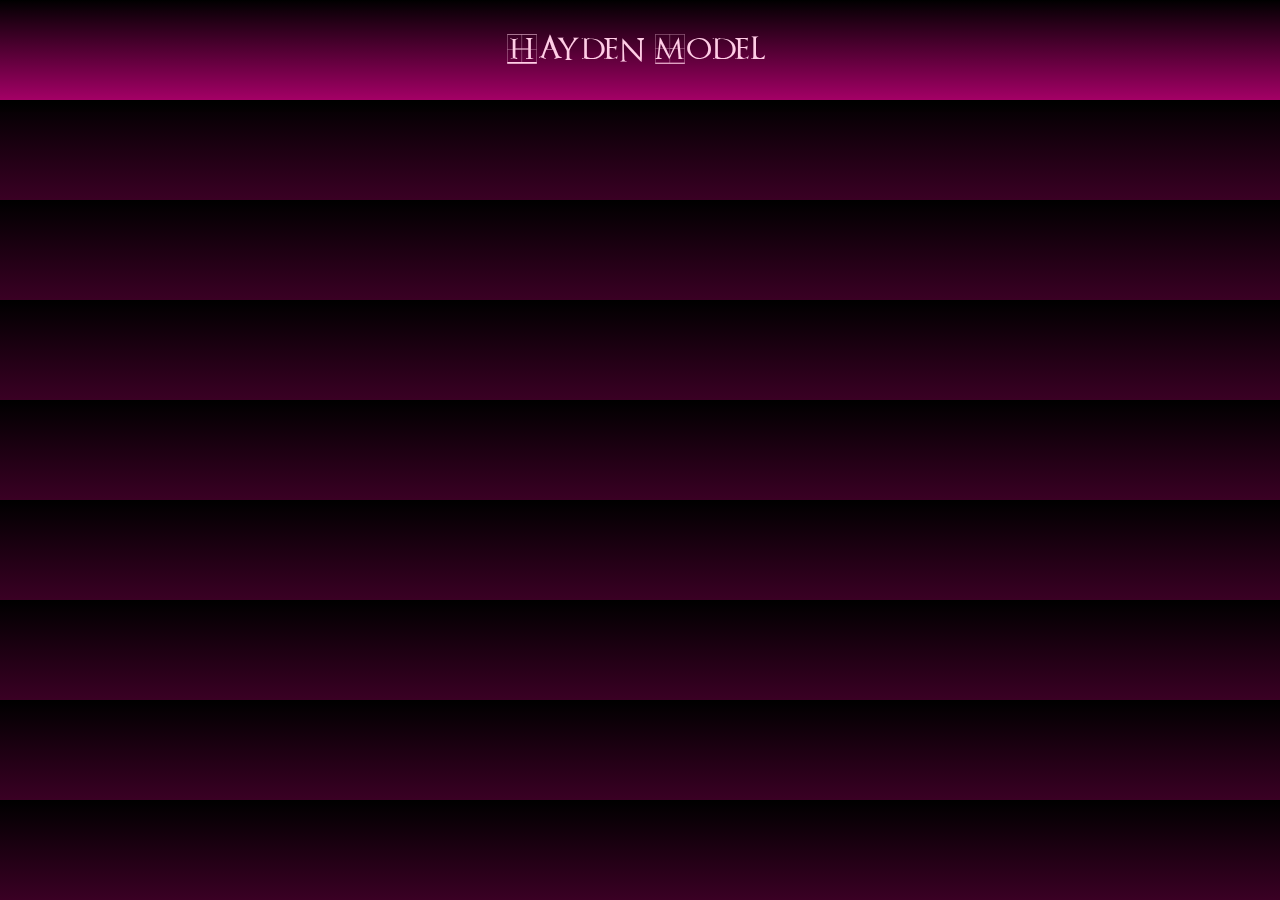
==== index.html @ f86082df "add perssonal font in CSS" ====
<!DOCTYPE html>
<html lang="en">
<head>
    <meta charset="UTF-8">
    <meta http-equiv="X-UA-Compatible" content="IE=edge">
    <meta name="viewport" content="width=device-width, initial-scale=1.0">
    <title>Hayden Model</title>
    <link rel="icon" href="assets/favicon.ico"/>
    <link href="style.css" rel="stylesheet" />
</head>
<body>
    <header>Hayden Model</header>
    <footer>réseaux sociaux</footer>
</body>
</html>
---- style.css ----
* {
    box-sizing: border-box;
}

@font-face {
  font-family: 'trajanusbricksregular';
  src: url('./assets/font/trajanusbricks-webfont.woff') format('woff'),
       url('./assets/font/trajanusbricks-webfont.woff2') format('woff2');
  font-weight: normal;
  font-style: normal;

}
@font-face {
  font-family: 'babylonicaregular';
  src: url('./assets/font/babylonica-regular-webfont.woff2') format('woff2'),
       url('./assets/font/babylonica-regular-webfont.woff') format('woff');
  font-weight: normal;
  font-style: normal;

}
  /* 
  *::-webkit-scrollbar {
    width: 20px;
    border-radius: 20px;
  }

  *::-webkit-scrollbar-track {
    background: linear-gradient(rgba(1, 152, 253, 0.2), rgba(0, 0, 0, 0.2));
    border-radius: 20px;
  }
  
  *::-webkit-scrollbar-thumb {
    background: linear-gradient(90deg, rgba(1, 152, 253, 0.2), white, rgba(0, 0, 0, 0.2));
    border-radius: 10px;
  }
   */
  body {
    padding: 0;
    margin: 0;
    height: auto;
    width: 100%;
    font-family: 'Babylonica', cursive;
    background:linear-gradient(#000000, #3a0024);
    cursor: pointer;
  } 
  /* .header-title {
    padding: 0;
    margin: 0;
    width: 90%;
    text-align: center;
  } */

  header {
    display: flex;
    position: fixed;
    z-index: 1;
    top: 0;
    justify-content: center;
    align-items: center;
    font-family: 'trajanusbricksregular', cursive;
    font-size: 30px;
    color: rgb(255, 205, 230);
    height: 100px;
    width: 100%;
    background: linear-gradient(#000000 , #A40066);
    opacity: 0,5;
    box-shadow: 0px 3px 6px rgba(0, 0, 0, 0.5);
    /* text-shadow: rgba(0, 0, 0, 1) 0px 0px 0px; */
    /* transition: 1s all; */
}
/* .header-div{
    display: flex;
    justify-content: center;
    align-items: center;
    padding: 20px;
    background: linear-gradient(skyBlue,lightCyan,rgb(135, 167, 235), rgb(0, 47, 255));
    box-shadow: 0px 3px 6px rgba(0, 0, 0, 0.5);
    border-radius: 0 50px 0 50px;
    width:90%;
  } */

  footer {
    bottom:0;
    /* position: fixed; */
    height: 100px;
    width: 100%;
    border-radius: 0 70px 0 0;
    background: linear-gradient(rgb(20, 16, 73), rgb(86, 145, 155), rgb(54, 112, 122));
    color: rgb(30, 51, 88);
    font-family: 'Babylonica', cursive;
    font-style: oblique;
    display: flex;
    justify-content: center;
    align-items: center;
}
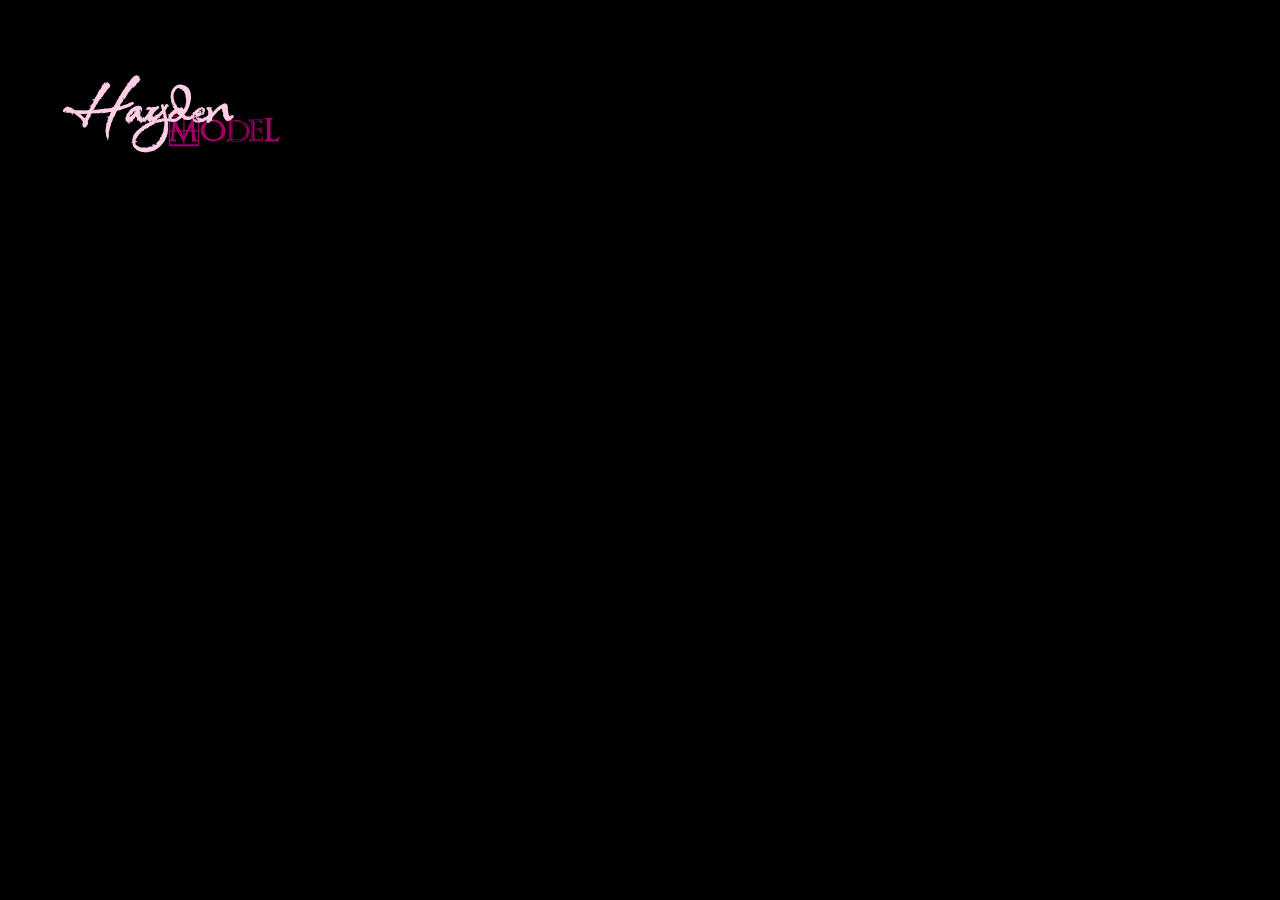
==== commit e278d7c1: "add CSS header" ====
--- a/index.html
+++ b/index.html
@@ -9,7 +9,9 @@
     <link href="style.css" rel="stylesheet" />
 </head>
 <body>
-    <header>Hayden Model</header>
-    <footer>réseaux sociaux</footer>
+    <header>
+        <h1>Hayden</h1><br>
+        <h2> Model</h2>
+    </header>
 </body>
 </html>--- a/style.css
+++ b/style.css
@@ -39,8 +39,7 @@
     margin: 0;
     height: auto;
     width: 100%;
-    font-family: 'Babylonica', cursive;
-    background:linear-gradient(#000000, #3a0024);
+    background-color:black;
     cursor: pointer;
   } 
   /* .header-title {
@@ -55,18 +54,28 @@
     position: fixed;
     z-index: 1;
     top: 0;
-    justify-content: center;
+    justify-content: left;
     align-items: center;
     font-family: 'trajanusbricksregular', cursive;
     font-size: 30px;
     color: rgb(255, 205, 230);
-    height: 100px;
+    height: 200px;
     width: 100%;
-    background: linear-gradient(#000000 , #A40066);
-    opacity: 0,5;
-    box-shadow: 0px 3px 6px rgba(0, 0, 0, 0.5);
     /* text-shadow: rgba(0, 0, 0, 1) 0px 0px 0px; */
     /* transition: 1s all; */
+}
+h1 {
+  padding-left:5%;
+  font-family: 'babylonicaregular', cursive;
+    font-size: 70px;
+  z-index: 10;
+}
+h2 {
+  margin-top: 7%;
+  margin-left: -5%;
+  font-family: 'trajanusbricksregular', cursive;
+  color: #A40066;
+    font-size: 30px;
 }
 /* .header-div{
     display: flex;
@@ -79,9 +88,9 @@
     width:90%;
   } */
 
-  footer {
+  /* footer {
     bottom:0;
-    /* position: fixed; */
+    position: fixed; 
     height: 100px;
     width: 100%;
     border-radius: 0 70px 0 0;
@@ -92,4 +101,4 @@
     display: flex;
     justify-content: center;
     align-items: center;
-}
+} */
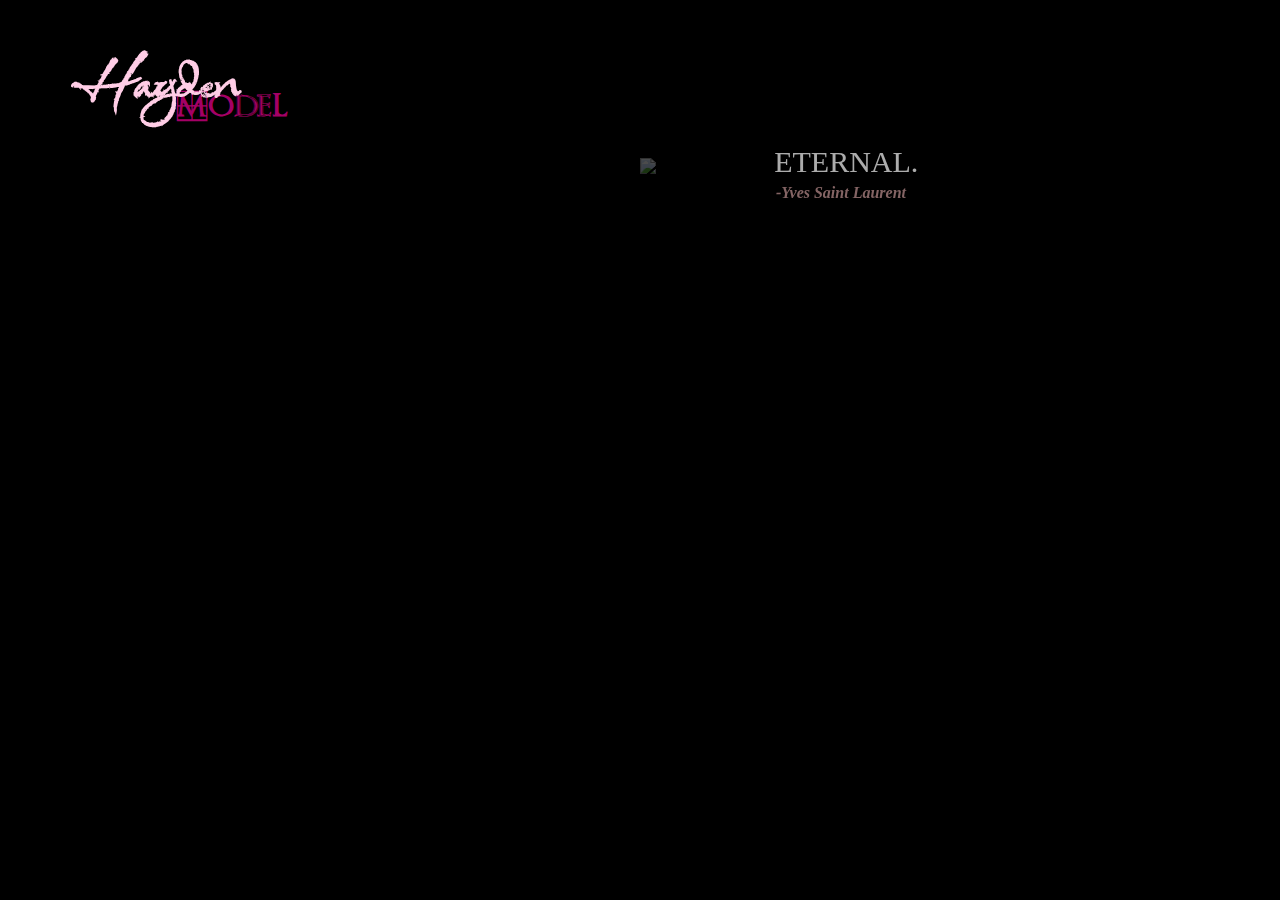
==== commit 78a48002: "add items and CSS" ====
--- a/index.html
+++ b/index.html
@@ -13,5 +13,18 @@
         <h1>Hayden</h1><br>
         <h2> Model</h2>
     </header>
-</body>
+    
+    <div class="item">  
+        <h3>Style</h3>
+        <div class="intro">
+        FASHIONS FADE.<br>
+        IS ETERNAL.
+        </div>
+    <h4><em>-Yves Saint Laurent</em></h4>
+    </div>
+        
+    <div class="container">
+        <img src="https://static.wixstatic.com/media/7e07e1_37d0eb35a1221d2c4192170bcd3a94af.png/v1/fill/w_917,h_589,al_c,q_90,enc_auto/7e07e1_37d0eb35a1221d2c4192170bcd3a94af.png">
+    </div>
+    </body>
 </html>--- a/style.css
+++ b/style.css
@@ -36,9 +36,12 @@
    */
   body {
     padding: 0;
-    margin: 0;
     height: auto;
     width: 100%;
+    justify-content: space-around;
+    justify-items: center;
+    align-content: space-around;
+    align-items: center;
     background-color:black;
     cursor: pointer;
   } 
@@ -58,18 +61,21 @@
     align-items: center;
     font-family: 'trajanusbricksregular', cursive;
     font-size: 30px;
-    color: rgb(255, 205, 230);
-    height: 200px;
+    background-color: black;
+    height: 150px;
     width: 100%;
     /* text-shadow: rgba(0, 0, 0, 1) 0px 0px 0px; */
     /* transition: 1s all; */
 }
+
 h1 {
   padding-left:5%;
   font-family: 'babylonicaregular', cursive;
-    font-size: 70px;
+  color: rgb(255, 205, 230);
+  font-size: 70px;
   z-index: 10;
 }
+
 h2 {
   margin-top: 7%;
   margin-left: -5%;
@@ -77,6 +83,63 @@
   color: #A40066;
     font-size: 30px;
 }
+
+h3 {
+  
+  padding-bottom: 0%;
+  float: left;
+  margin: 0 0 0 0;
+  font-family: 'babylonicaregular', cursive;
+  color: rgb(255, 205, 230);
+  font-size: 70px;
+  z-index: 4;
+}
+
+h4 {
+  color:rosybrown;
+  margin: 0 0 0 0;
+  float: right;
+}
+
+/* p {
+  color: whitesmoke;
+  margin: 0 0 0 0;
+} */
+
+.intro{
+  z-index: 2;
+  display: flex;
+  flex-direction: column;
+  justify-content: right;
+  align-content: flex-end;
+  color: whitesmoke;
+  font-size: 30px;
+  margin: 0 0 0 0;
+  padding: 2%;
+}
+
+.item {
+  padding: 30px 20px 0 20px ;
+  overflow: inherit;
+  position: absolute;
+  align-items: flex-start;
+  margin-left: 20%;
+  height: 500px;
+  width: 300px;
+  background-color: black;
+  filter: opacity(70%);
+}
+
+.container {
+  position: static;
+  display: flex;
+  margin-top: 150px;
+  justify-content: center;
+  align-items: top;
+
+}
+
+
 /* .header-div{
     display: flex;
     justify-content: center;
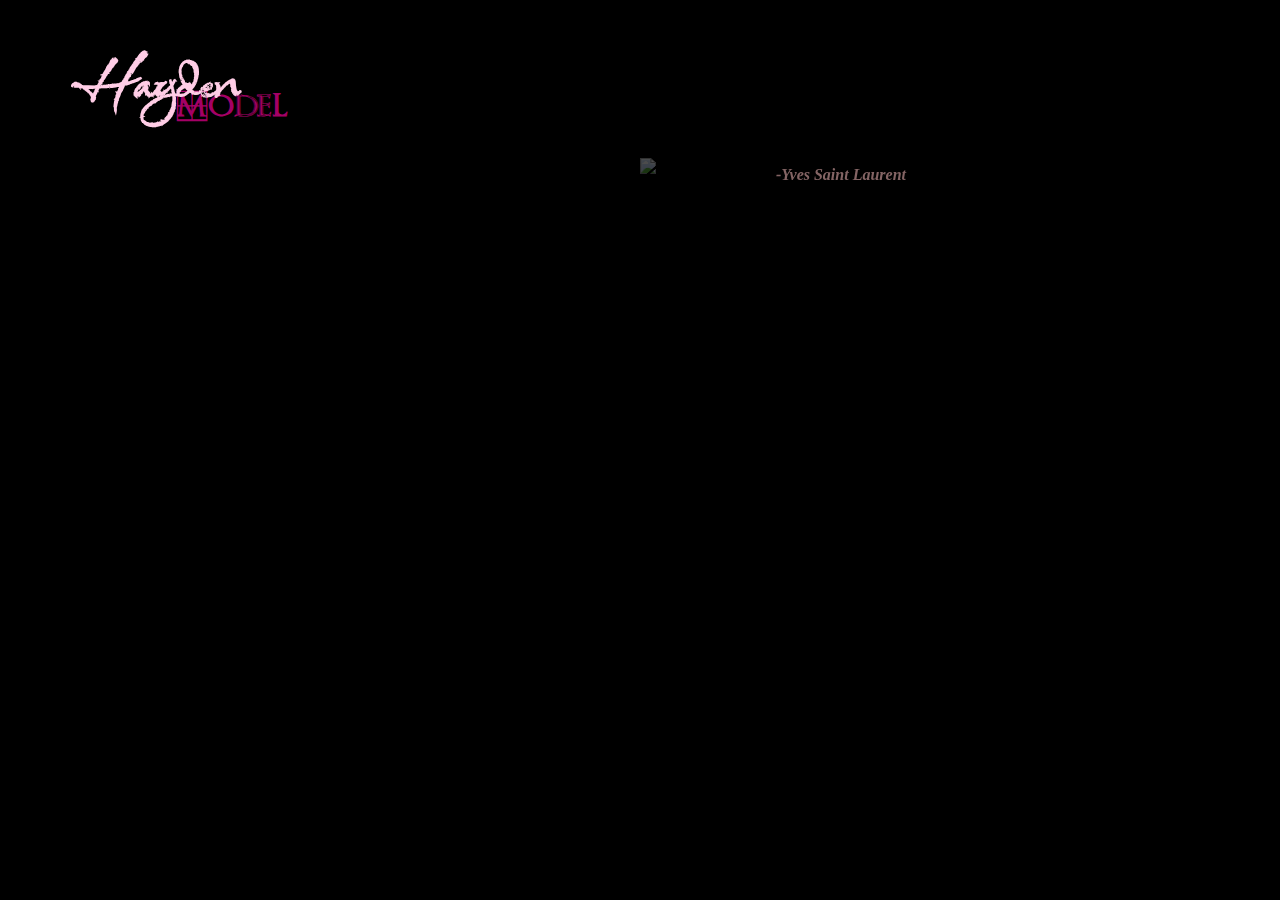
==== commit 566729f4: "fix CSS element" ====
--- a/index.html
+++ b/index.html
@@ -15,11 +15,12 @@
     </header>
     
     <div class="item">  
-        <h3>Style</h3>
-        <div class="intro">
+        <span class="intro">
         FASHIONS FADE.<br>
         IS ETERNAL.
-        </div>
+        </span>
+    <h3>Style</h3>   
+    <hr>
     <h4><em>-Yves Saint Laurent</em></h4>
     </div>
         
--- a/style.css
+++ b/style.css
@@ -18,22 +18,22 @@
   font-style: normal;
 
 }
-  /* 
+  
   *::-webkit-scrollbar {
     width: 20px;
     border-radius: 20px;
   }
 
   *::-webkit-scrollbar-track {
-    background: linear-gradient(rgba(1, 152, 253, 0.2), rgba(0, 0, 0, 0.2));
+    background-color: black;
     border-radius: 20px;
   }
   
   *::-webkit-scrollbar-thumb {
-    background: linear-gradient(90deg, rgba(1, 152, 253, 0.2), white, rgba(0, 0, 0, 0.2));
+    background: linear-gradient(90deg, #A40066, #eb8cc6, rgba(78, 14, 67, 0.2));
     border-radius: 10px;
   }
-   */
+  
   body {
     padding: 0;
     height: auto;
@@ -85,20 +85,32 @@
 }
 
 h3 {
-  
+  float: left;
+  word-wrap:break-word;
+  overflow-wrap: break-word;
+  position:absolute;
+  top: 37px;
   padding-bottom: 0%;
-  float: left;
   margin: 0 0 0 0;
   font-family: 'babylonicaregular', cursive;
   color: rgb(255, 205, 230);
-  font-size: 70px;
-  z-index: 4;
+  font-size: 65px;
+  z-index: 8;
 }
 
 h4 {
   color:rosybrown;
-  margin: 0 0 0 0;
+  margin: 10px 0 0 0;
   float: right;
+}
+
+hr{
+  background-color: #A40066;
+  border-radius: 2px;
+  border: none;
+  margin-top: 50px;
+  width: 85%;
+	height: 4px;
 }
 
 /* p {
@@ -108,27 +120,26 @@
 
 .intro{
   z-index: 2;
-  display: flex;
-  flex-direction: column;
-  justify-content: right;
-  align-content: flex-end;
+  text-align:right;
   color: whitesmoke;
-  font-size: 30px;
+  font-size: 25px;
   margin: 0 0 0 0;
-  padding: 2%;
+  padding: 0;
 }
 
 .item {
   padding: 30px 20px 0 20px ;
   overflow: inherit;
   position: absolute;
-  align-items: flex-start;
+  text-align: end;
   margin-left: 20%;
   height: 500px;
   width: 300px;
   background-color: black;
   filter: opacity(70%);
 }
+
+
 
 .container {
   position: static;
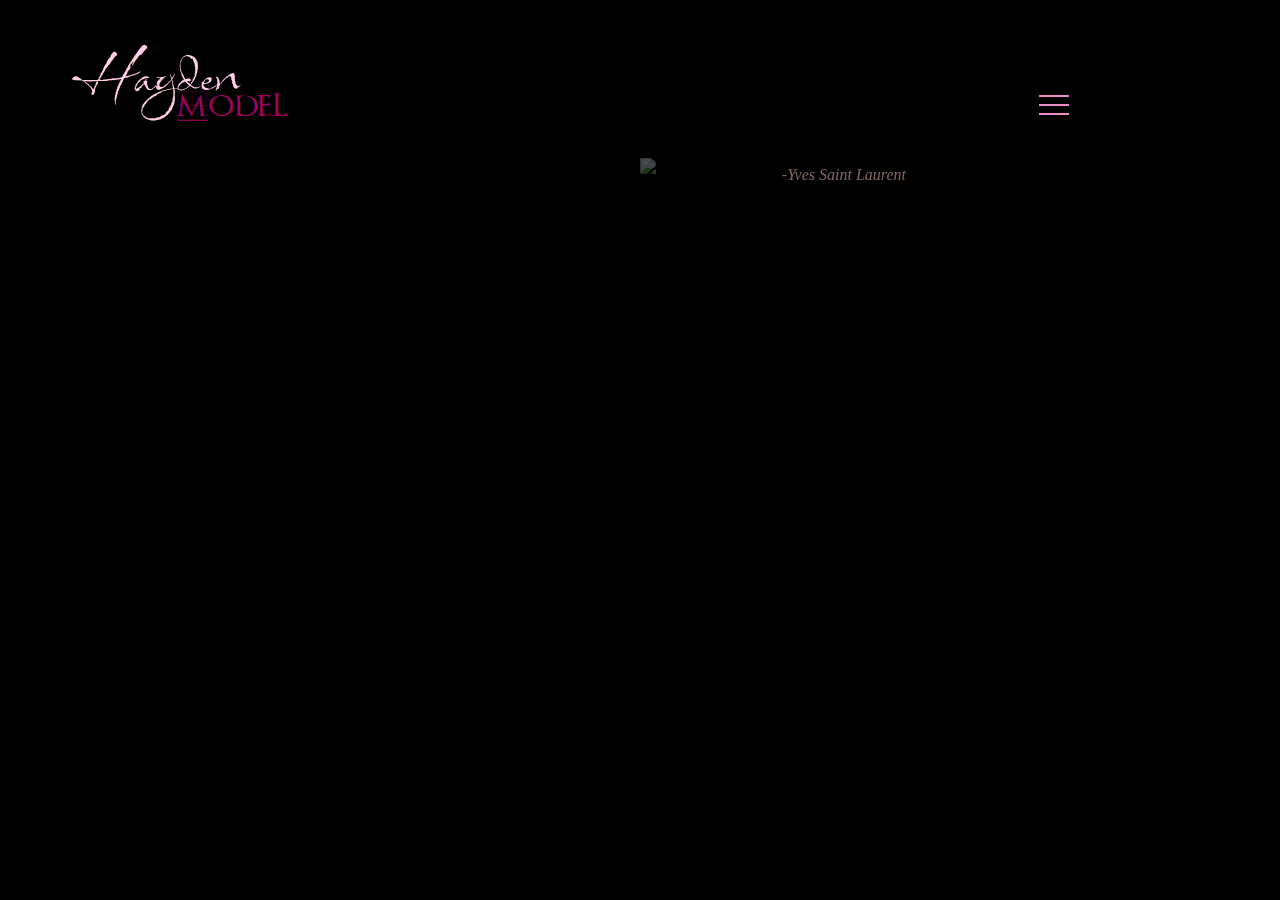
==== commit 1832d0ff: "add burger menu" ====
--- a/index.html
+++ b/index.html
@@ -7,12 +7,39 @@
     <title>Hayden Model</title>
     <link rel="icon" href="assets/favicon.ico"/>
     <link href="style.css" rel="stylesheet" />
+    <script src="./src/script.js" defer></script>
+    <link rel="preconnect" href="https://fonts.googleapis.com">
+<link rel="preconnect" href="https://fonts.gstatic.com" crossorigin>
+<link href="https://fonts.googleapis.com/css2?family=Babylonica&display=swap" rel="stylesheet">
 </head>
 <body>
     <header>
         <h1>Hayden</h1><br>
         <h2> Model</h2>
+        <div class="cd-header">
+        <div class="header-wrapper">
+        <div class="nav-but-wrap">
+            <div class="menu-icon hover-target">
+                <span class="menu-icon_line menu-icon_line-left"></span>
+                <span class="menu-icon_line"></span>
+                <span class="menu-icon_line menu-icon_line-right"></span>
+            </div>
+        </div>
+        </div>
+        </div>
     </header>
+
+    <div class="nav">
+    <div class="nav_content">
+    <ul class="nav_list">
+        <li class="nav_list-item activ-nav"><a href="./index.html" class="hover-target">Home</a></li>
+        <li class="nav_list-item"><a href="#" class="hover-target">Philosophy</a></li>
+        <li class="nav_list-item"><a href="#" class="hover-target">Informations</a></li>
+        <li class="nav_list-item"><a href="#" class="hover-target">Gallery</a></li>
+        <li class="nav_list-item"><a href="#" class="hover-target">Contact</a></li>
+    </ul>
+    </div>
+    </div>
     
     <div class="item">  
         <span class="intro">
--- a/style.css
+++ b/style.css
@@ -10,14 +10,14 @@
   font-style: normal;
 
 }
-@font-face {
+/* @font-face {
   font-family: 'babylonicaregular';
   src: url('./assets/font/babylonica-regular-webfont.woff2') format('woff2'),
        url('./assets/font/babylonica-regular-webfont.woff') format('woff');
   font-weight: normal;
-  font-style: normal;
-
-}
+  font-style: normal; 
+
+}*/
   
   *::-webkit-scrollbar {
     width: 20px;
@@ -70,8 +70,9 @@
 
 h1 {
   padding-left:5%;
-  font-family: 'babylonicaregular', cursive;
+  font-family: 'Babylonica', cursive;
   color: rgb(255, 205, 230);
+  font-weight: 400;
   font-size: 70px;
   z-index: 10;
 }
@@ -82,6 +83,7 @@
   font-family: 'trajanusbricksregular', cursive;
   color: #A40066;
     font-size: 30px;
+    font-weight: 400;
 }
 
 h3 {
@@ -89,12 +91,13 @@
   word-wrap:break-word;
   overflow-wrap: break-word;
   position:absolute;
-  top: 37px;
+  top: 30px;
   padding-bottom: 0%;
   margin: 0 0 0 0;
-  font-family: 'babylonicaregular', cursive;
+  font-family: 'Babylonica', cursive;
   color: rgb(255, 205, 230);
   font-size: 65px;
+  font-weight: 400;
   z-index: 8;
 }
 
@@ -102,6 +105,7 @@
   color:rosybrown;
   margin: 10px 0 0 0;
   float: right;
+  font-weight: 400;
 }
 
 hr{
@@ -150,6 +154,141 @@
 
 }
 
+.cd-header {
+  position: fixed;
+  width: 100%;
+  top: 0;
+  left: 0;
+  z-index: 100;
+}
+
+.header-wrapper {
+  position: relative;
+  width: calc(100% - 100px);
+  margin-left: 73%;
+  margin-top: 80px;
+}
+
+.nav-but-wrap {
+  position: relative;
+  padding-left: 105px;
+  padding-top: 15px;
+  margin-top: 26px;
+  transition: all 0.3s ease-out;
+}
+
+.menu-icon {
+  height: 30px;
+  width: 30px;
+  position: relative;
+  z-index: 2;
+  display: block;
+}
+
+.menu-icon_line {
+  height: 2px;
+  width: 30px;
+  display: block;
+  background-color: #eb8cc6;
+  margin-bottom: 7px;
+  cursor: pointer;
+  transition: background-color .5s ease;
+  transition: transform .2s ease, background-color .5s ease;
+}
+
+.nav_content {
+  position: fixed;
+  top: 90px;
+  left: 50px;
+  width: 280px;
+  text-align: right;
+}
+
+.nav_list {
+  position: relative;
+  display: block;
+  transition-delay: 0.8s;
+  opacity: 0;
+  text-align: right;
+  color: blanchedalmond;
+  font-family: 'Segoe UI', Tahoma, Geneva, Verdana, sans-serif;
+  font-size: 22px;
+  line-height: 1.2;
+  letter-spacing: 2px;
+  transform: translate(30px, 0%);
+  transition: opacity .2 ease, transform .2s ease;
+  margin-top: 7px;
+  margin-bottom: 7px;
+}
+
+.nav:before,
+.nav:after {
+  content: "";
+  position: fixed;
+  top: 20px;
+  left: 50px;
+  width: 0;
+  height: 0;
+  background-color: white;
+  border-bottom-right-radius: 200%;
+  z-index: -1;
+  transition: border-radius linear 0.8s, width cubic-bezier(0.77, 0, 0.175, 1) 0.6s, height cubic-bezier(0.77, 0, 0.175, 1) 0.6s;
+}
+
+.nav:after {
+  background-color: white;
+  transition-delay: 0s;
+  box-shadow: 6px 7px 28px 0 rgba(16, 16, 16, 0);
+}
+
+.nav_list-item a {
+  position: relative;
+  text-decoration: none;
+  color: blanchedalmond;
+  overflow: hidden;
+  cursor: pointer;
+  font-family: 'Segoe UI', Tahoma, Geneva, Verdana, sans-serif;
+  font-weight: 400;
+  z-index: 2;
+  padding-left: 40px;
+  padding-top: 5px;
+  padding-bottom: 5px;
+  display: inline-block;
+  transition: all 200ms linear;
+}
+
+.nav_list-item a:after {
+  position: absolute;
+  content: '';
+  top: 5%;
+  left: 0;
+  width: 5px;
+  height: 0;
+  opacity: 0;
+  background-color: #A40066;
+  z-index: 1;
+  transition: all 200ms linear;
+}
+
+.nav_list-item a:hover:after {
+  height: 100%;
+  opacity: 1;
+  top: 0;
+}
+
+.nav_list-item a:hover {
+  color: #eb8cc6;
+}
+
+.nav_list-item.activ-nav a {
+  color: #eb8cc6;
+}
+
+.nav_list-item.activ-nav a:after {
+  height: 100%;
+  opacity: 1;
+  top: 0;
+}
 
 /* .header-div{
     display: flex;
@@ -169,7 +308,8 @@
     width: 100%;
     border-radius: 0 70px 0 0;
     background: linear-gradient(rgb(20, 16, 73), rgb(86, 145, 155), rgb(54, 112, 122));
-    color: rgb(30, 51, 88);
+    color:
+    rgb(30, 51, 88);
     font-family: 'Babylonica', cursive;
     font-style: oblique;
     display: flex;
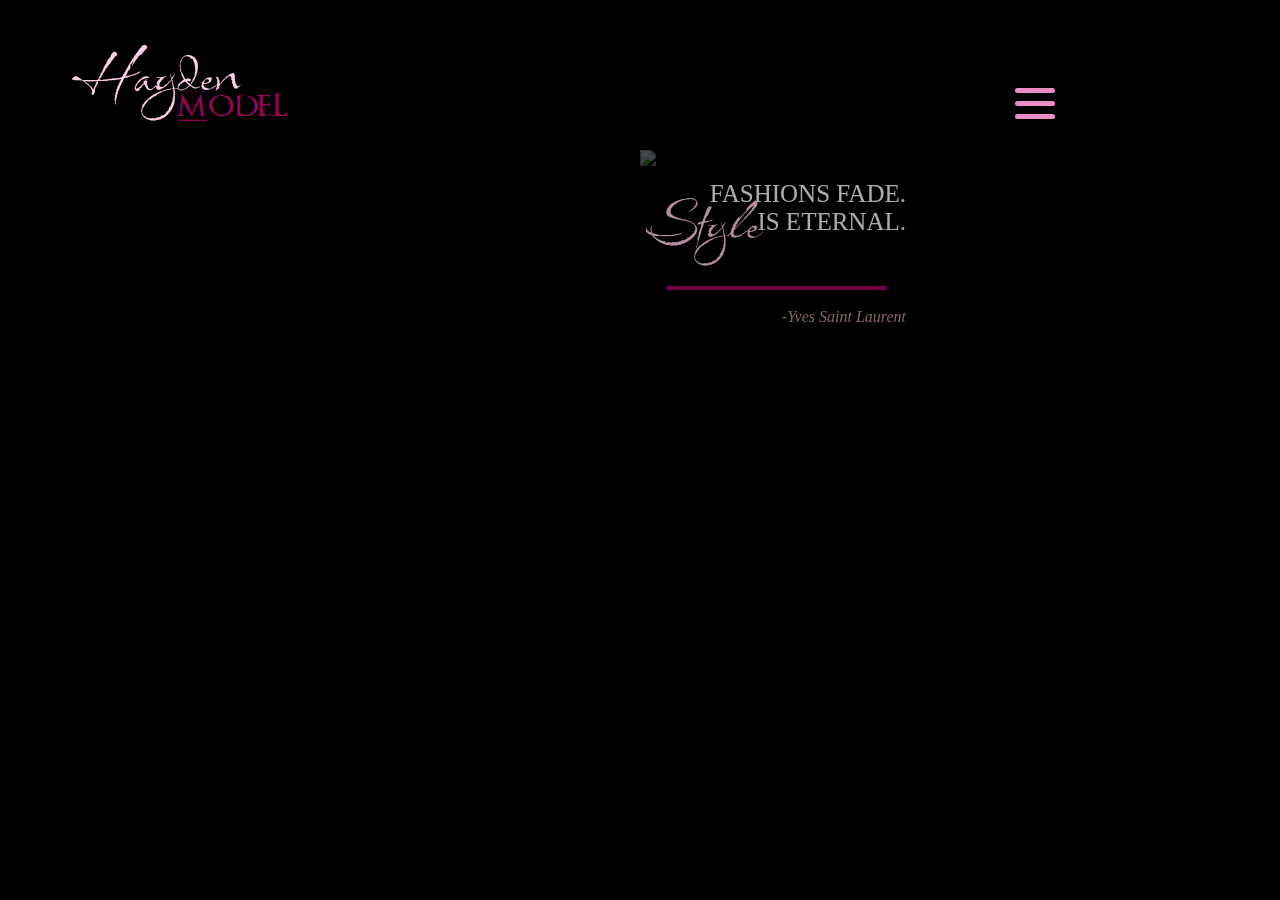
==== commit b6c0cc45: "correctif CSS menu burger" ====
--- a/index.html
+++ b/index.html
@@ -16,30 +16,38 @@
     <header>
         <h1>Hayden</h1><br>
         <h2> Model</h2>
-        <div class="cd-header">
-        <div class="header-wrapper">
-        <div class="nav-but-wrap">
-            <div class="menu-icon hover-target">
-                <span class="menu-icon_line menu-icon_line-left"></span>
-                <span class="menu-icon_line"></span>
-                <span class="menu-icon_line menu-icon_line-right"></span>
+        <div class="header-div">
+            <div class="burger">
             </div>
         </div>
-        </div>
-        </div>
+        <!-- <div class="cd-header">
+            <div class="nav">
+            <div class="nav_content">
+                <ul class="nav_list">
+                    <li class="nav_list-item"><a href="#" class="hover-target">Home</a></li>
+                    <li class="nav_list-item"><a href="#" class="hover-target">Philosophy</a></li>
+                    <li class="nav_list-item"><a href="#" class="hover-target">Informations</a></li>
+                    <li class="nav_list-item"><a href="#" class="hover-target">Gallery</a></li>
+                    <li class="nav_list-item"><a href="#" class="hover-target">Contact</a></li>
+                </ul>
+            </div>
+            </div>
+        </div>  -->
     </header>
 
+<div class="cd-header">
     <div class="nav">
-    <div class="nav_content">
-    <ul class="nav_list">
-        <li class="nav_list-item activ-nav"><a href="./index.html" class="hover-target">Home</a></li>
-        <li class="nav_list-item"><a href="#" class="hover-target">Philosophy</a></li>
-        <li class="nav_list-item"><a href="#" class="hover-target">Informations</a></li>
-        <li class="nav_list-item"><a href="#" class="hover-target">Gallery</a></li>
-        <li class="nav_list-item"><a href="#" class="hover-target">Contact</a></li>
-    </ul>
+        <div class="nav_content">
+            <ul class="nav_list">
+                <li class="nav_list-item"><a href="#" class="hover-target">Home</a></li>
+                <li class="nav_list-item"><a href="#" class="hover-target">Philosophy</a></li>
+                <li class="nav_list-item"><a href="#" class="hover-target">Informations</a></li>
+                <li class="nav_list-item"><a href="#" class="hover-target">Gallery</a></li>
+                <li class="nav_list-item"><a href="#" class="hover-target">Contact</a></li>
+            </ul>
+        </div>
     </div>
-    </div>
+</div>
     
     <div class="item">  
         <span class="intro">
--- a/style.css
+++ b/style.css
@@ -35,7 +35,8 @@
   }
   
   body {
-    padding: 0;
+    margin-top: 150px;
+    padding:0;
     height: auto;
     width: 100%;
     justify-content: space-around;
@@ -43,7 +44,7 @@
     align-content: space-around;
     align-items: center;
     background-color:black;
-    cursor: pointer;
+    cursor: url("./assets/images/normal-select.cur"), pointer;
   } 
   /* .header-title {
     padding: 0;
@@ -61,7 +62,7 @@
     align-items: center;
     font-family: 'trajanusbricksregular', cursive;
     font-size: 30px;
-    background-color: black;
+    background-color: black; 
     height: 150px;
     width: 100%;
     /* text-shadow: rgba(0, 0, 0, 1) 0px 0px 0px; */
@@ -148,105 +149,126 @@
 .container {
   position: static;
   display: flex;
-  margin-top: 150px;
+  /* margin-top: 150px; */
   justify-content: center;
   align-items: top;
 
 }
 
-.cd-header {
+
+.header-div{
+  display: flex;
+  justify-content:flex-end;
+  align-items:flex-end;
+  margin-top: 50px;
+  margin-right: 200px;
+  padding: 20px;
+  width:90%;
+}
+
+.burger-menu{
+  cursor: url("./assets/images/link-select.cur"), pointer;
+  left: 15px;
+  padding: 0.5em 0.45em 0em 0.5em;
+  transition: all 400ms ease-in-out;
+  top: 15px;
+  z-index: 200;
+}
+.burger-menu>div{
+  background-color: #eb8cc6;
+  height: 5px;
+  width: 40px;
+  border-radius: 8px;
+  margin-bottom: 8px;
+  transition: all 300ms ease-in;
+}
+
+.cd-header{
+  z-index: 100;
+  width:100vw;
+  height: 100vh;
   position: fixed;
-  width: 100%;
-  top: 0;
-  left: 0;
-  z-index: 100;
-}
-
-.header-wrapper {
+
+}
+
+.nav{
+  opacity: 0;
+  position:static;
+  overflow: hidden;
+
+
+}
+.visible{
+  /* display: flex;
+  justify-content: flex-end; */
+  opacity: 1;
+  /* transform: translate(30px, 0%); */
+  transition: opacity .2 ease, transform .2s ease;
+}
+
+.nav:before {
+  position: fixed;
+  width: 0;
+  height: 0;
+  background-color: white;
+}
+
+.nav:after {
+  background-color: white;
+  /* border-bottom-right-radius: 200%; */
+  /* z-index: 100; */
+  border-bottom-right-radius: 200%;
+  transition: border-radius linear 0.8s, width cubic-bezier(0.77, 0, 0.175, 1) 0.6s, height cubic-bezier(0.77, 0, 0.175, 1) 0.6s;
+  transition-delay: 4s;
+  /* box-shadow: 6px 7px 28px 0 rgba(16, 16, 16, 0); */ 
+}
+
+.nav_content {
+  background-color: black;
+  position: absolute;
+  /* padding-top: 7px; */
+  padding-left: 30px;
+  padding-bottom: 15px;
+  right: 200px;
+  width: 280px;
+  text-align: left;
+  transition-delay: 4s;
+  transition: border-radius linear 0.8s, width cubic-bezier(0.77, 0, 0.175, 1) 0.6s, height cubic-bezier(0.77, 0, 0.175, 1) 0.6s;
+  box-shadow: 6px 7px 28px 0 rgba(16, 16, 16, 0);
+}
+
+.nav_list {
   position: relative;
-  width: calc(100% - 100px);
-  margin-left: 73%;
-  margin-top: 80px;
-}
-
-.nav-but-wrap {
-  position: relative;
-  padding-left: 105px;
-  padding-top: 15px;
-  margin-top: 26px;
-  transition: all 0.3s ease-out;
-}
-
-.menu-icon {
-  height: 30px;
-  width: 30px;
-  position: relative;
-  z-index: 2;
-  display: block;
-}
-
-.menu-icon_line {
-  height: 2px;
-  width: 30px;
-  display: block;
-  background-color: #eb8cc6;
-  margin-bottom: 7px;
-  cursor: pointer;
-  transition: background-color .5s ease;
-  transition: transform .2s ease, background-color .5s ease;
-}
-
-.nav_content {
-  position: fixed;
-  top: 90px;
-  left: 50px;
-  width: 280px;
-  text-align: right;
-}
-
-.nav_list {
+  padding: 0;
+  margin: 0;
+  justify-content: center;
+  /* z-index: 2; */
+}
+
+.nav_list-item {
   position: relative;
   display: block;
   transition-delay: 0.8s;
-  opacity: 0;
-  text-align: right;
+  /* opacity: 0; */
+  text-align: left;
   color: blanchedalmond;
   font-family: 'Segoe UI', Tahoma, Geneva, Verdana, sans-serif;
   font-size: 22px;
   line-height: 1.2;
   letter-spacing: 2px;
-  transform: translate(30px, 0%);
-  transition: opacity .2 ease, transform .2s ease;
+  transform: translate(-30px, 0%);
+  /* transition: opacity .2 ease, transform .2s ease; */
   margin-top: 7px;
   margin-bottom: 7px;
 }
 
-.nav:before,
-.nav:after {
-  content: "";
-  position: fixed;
-  top: 20px;
-  left: 50px;
-  width: 0;
-  height: 0;
-  background-color: white;
-  border-bottom-right-radius: 200%;
-  z-index: -1;
-  transition: border-radius linear 0.8s, width cubic-bezier(0.77, 0, 0.175, 1) 0.6s, height cubic-bezier(0.77, 0, 0.175, 1) 0.6s;
-}
-
-.nav:after {
-  background-color: white;
-  transition-delay: 0s;
-  box-shadow: 6px 7px 28px 0 rgba(16, 16, 16, 0);
-}
 
 .nav_list-item a {
   position: relative;
   text-decoration: none;
   color: blanchedalmond;
   overflow: hidden;
-  cursor: pointer;
+  cursor: url("./assets/images/normal-select.cur"), pointer;
   font-family: 'Segoe UI', Tahoma, Geneva, Verdana, sans-serif;
   font-weight: 400;
   z-index: 2;
@@ -264,7 +286,6 @@
   left: 0;
   width: 5px;
   height: 0;
-  opacity: 0;
   background-color: #A40066;
   z-index: 1;
   transition: all 200ms linear;
@@ -280,26 +301,20 @@
   color: #eb8cc6;
 }
 
-.nav_list-item.activ-nav a {
+.nav_list-item .activ-nav a {
   color: #eb8cc6;
 }
 
-.nav_list-item.activ-nav a:after {
+.nav_list-item .activ-nav a:after {
   height: 100%;
   opacity: 1;
   top: 0;
 }
 
-/* .header-div{
-    display: flex;
-    justify-content: center;
-    align-items: center;
-    padding: 20px;
-    background: linear-gradient(skyBlue,lightCyan,rgb(135, 167, 235), rgb(0, 47, 255));
-    box-shadow: 0px 3px 6px rgba(0, 0, 0, 0.5);
-    border-radius: 0 50px 0 50px;
-    width:90%;
-  } */
+
+
+
+
 
   /* footer {
     bottom:0;
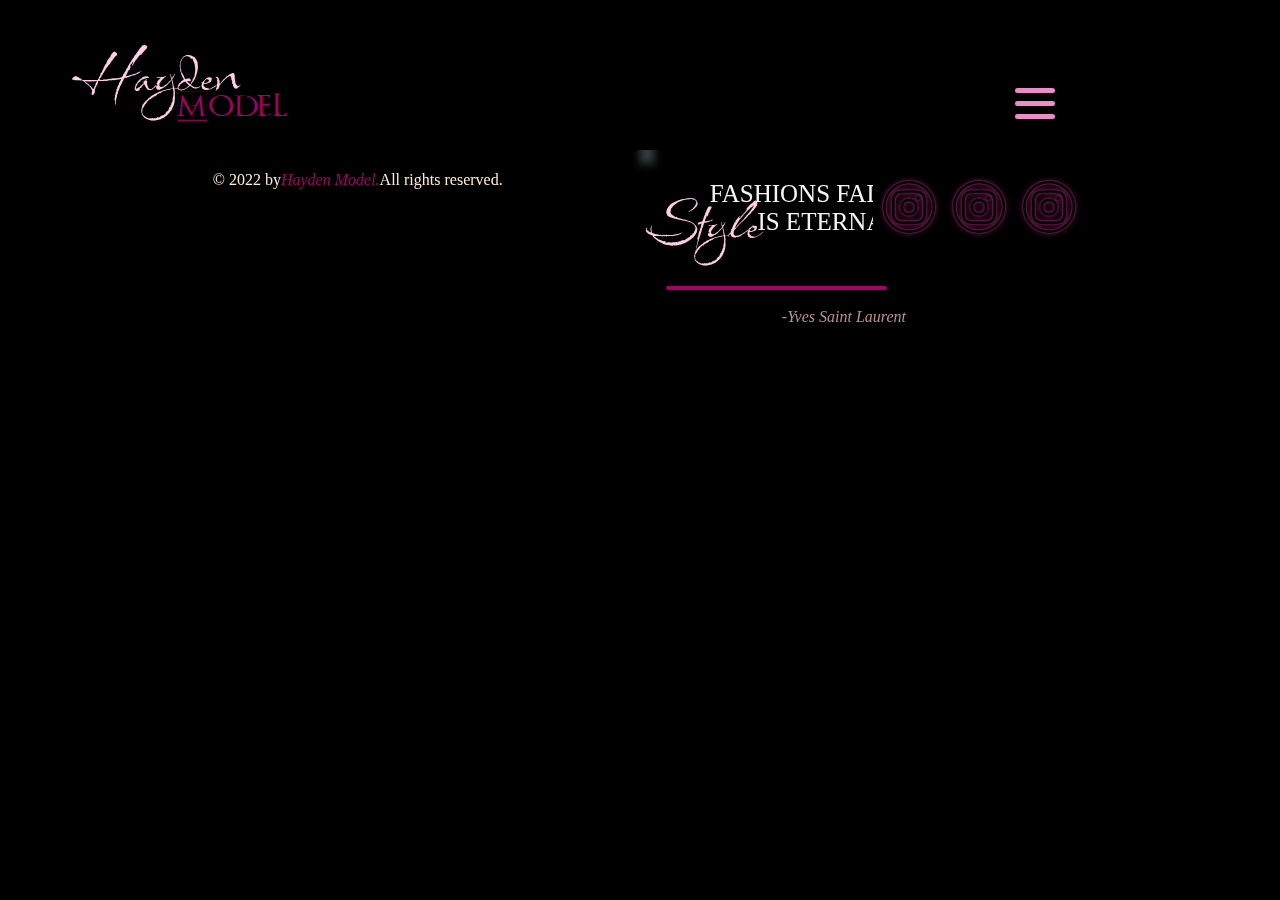
==== commit ba8005ff: "add footer & CSS" ====
--- a/index.html
+++ b/index.html
@@ -63,4 +63,14 @@
         <img src="https://static.wixstatic.com/media/7e07e1_37d0eb35a1221d2c4192170bcd3a94af.png/v1/fill/w_917,h_589,al_c,q_90,enc_auto/7e07e1_37d0eb35a1221d2c4192170bcd3a94af.png">
     </div>
     </body>
+    <footer>
+        <div class="footer-div">
+        <div class="copywrite">© 2022 by <em style="color: #A40066;">Hayden Model.</em> All rights reserved.</div>
+        <div class="social-media">
+            <a href="https://www.instagram.com/thecrazyhitomi/?hl=fr" target="_blank"><img src="./assets/images/instagrouf.png" width=70px height=70px></a>
+            <a href="https://www.instagram.com/thecrazyhitomi/?hl=fr" target="_blank"><img src="./assets/images/instagrouf.png" width=70px height=70px></a>
+            <a href="https://www.instagram.com/thecrazyhitomi/?hl=fr" target="_blank"><img src="./assets/images/instagrouf.png" width=70px height=70px></a>
+        </div>
+        </div>
+    </footer>
 </html>--- a/style.css
+++ b/style.css
@@ -140,8 +140,13 @@
   margin-left: 20%;
   height: 500px;
   width: 300px;
-  background-color: black;
-  filter: opacity(70%);
+  border-radius: 0 0 100px 15px;
+  /* box-shadow: 6px 0 15px rgba(0,0,0,0.6); */
+  background: rgba(0,0,0,0.7);
+-webkit-backdrop-filter: blur(4px);
+backdrop-filter: blur(4px);
+
+
 }
 
 
@@ -186,7 +191,7 @@
 .cd-header{
   z-index: 100;
   width:100vw;
-  height: 100vh;
+  height: 50%;
   position: fixed;
 
 }
@@ -224,7 +229,11 @@
 }
 
 .nav_content {
-  background-color: black;
+  /*glassmorphism effect
+   background: rgba(0,0,0,0.45);
+-webkit-backdrop-filter: blur(18px);
+backdrop-filter: blur(18px); */
+background-color: black;
   position: absolute;
   /* padding-top: 7px; */
   padding-left: 30px;
@@ -311,8 +320,33 @@
   top: 0;
 }
 
-
-
+footer{
+  width:100%;
+  position:absolute;
+  margin-top: 5px;
+  display: flex;
+  justify-content: center;
+}
+.footer-div{
+  width:68%;
+  display: flex;
+  justify-items: center;
+  
+
+}
+
+.copywrite{
+  display: inline-flex;
+  color: blanchedalmond;
+  width: 50%;
+}
+
+.social-media {
+  display: inline-flex;
+  justify-content: flex-end;
+  align-items: flex-end;
+  width: 50%;
+}
 
 
 
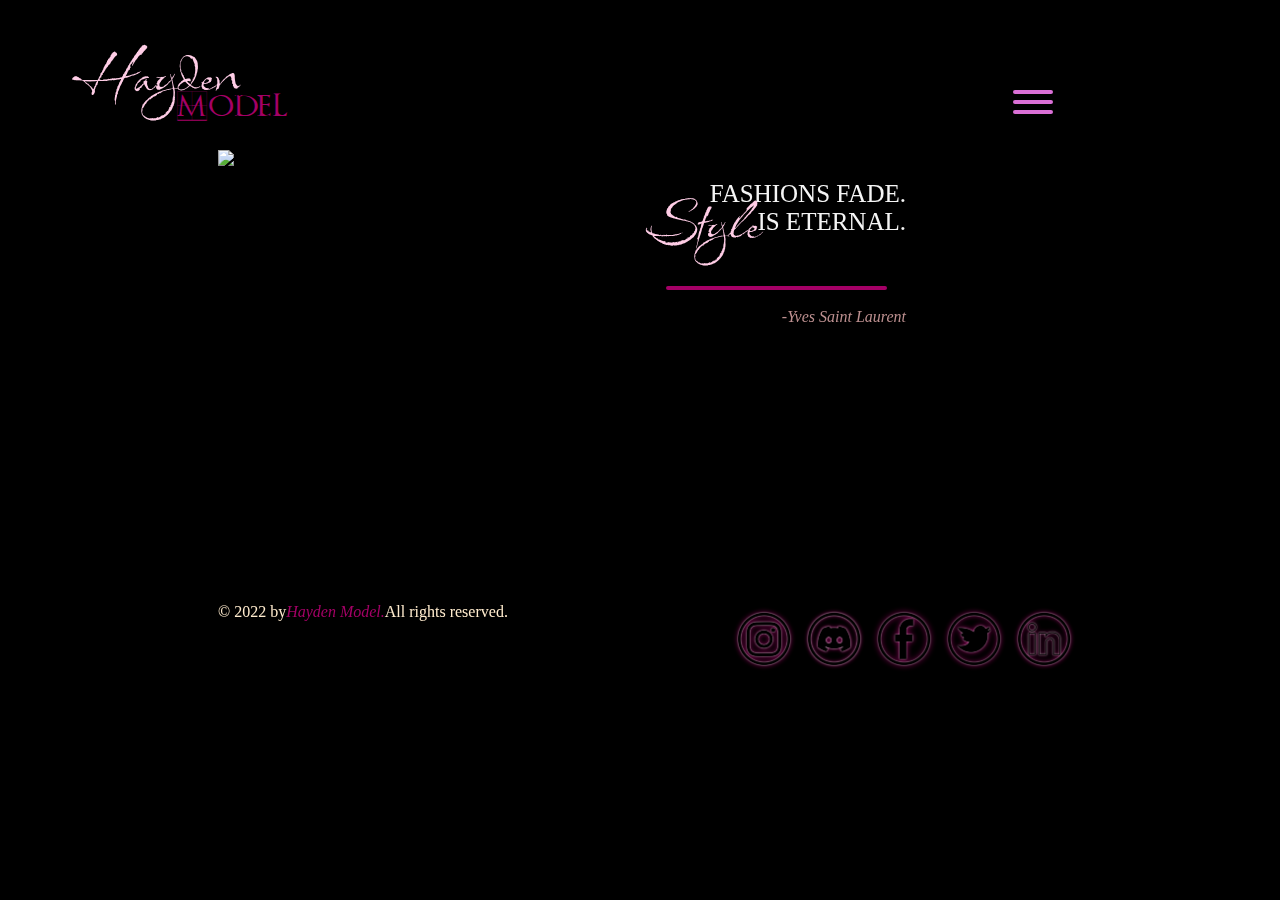
==== commit 07383c10: "change architecture" ====
--- a/index.html
+++ b/index.html
@@ -1,24 +1,30 @@
 <!DOCTYPE html>
 <html lang="en">
+
 <head>
     <meta charset="UTF-8">
     <meta http-equiv="X-UA-Compatible" content="IE=edge">
     <meta name="viewport" content="width=device-width, initial-scale=1.0">
     <title>Hayden Model</title>
-    <link rel="icon" href="assets/favicon.ico"/>
+    <link rel="icon" href="./assets/images/favicon.ico" />
     <link href="style.css" rel="stylesheet" />
-    <script src="./src/script.js" defer></script>
+    <script src="./script.js" defer></script>
     <link rel="preconnect" href="https://fonts.googleapis.com">
-<link rel="preconnect" href="https://fonts.gstatic.com" crossorigin>
-<link href="https://fonts.googleapis.com/css2?family=Babylonica&display=swap" rel="stylesheet">
+    <link rel="preconnect" href="https://fonts.gstatic.com" crossorigin>
+    <link href="https://fonts.googleapis.com/css2?family=Babylonica&display=swap" rel="stylesheet">
+    <link href="./assets/hamburger.css" rel="stylesheet">
 </head>
+
 <body>
     <header>
         <h1>Hayden</h1><br>
         <h2> Model</h2>
         <div class="header-div">
-            <div class="burger">
-            </div>
+            <button class="hamburger hamburger--emphatic" type="button">
+                <span class="hamburger-box">
+                    <span class="hamburger-inner"></span>
+                </span>
+            </button>
         </div>
         <!-- <div class="cd-header">
             <div class="nav">
@@ -35,42 +41,51 @@
         </div>  -->
     </header>
 
-<div class="cd-header">
-    <div class="nav">
-        <div class="nav_content">
-            <ul class="nav_list">
-                <li class="nav_list-item"><a href="#" class="hover-target">Home</a></li>
-                <li class="nav_list-item"><a href="#" class="hover-target">Philosophy</a></li>
-                <li class="nav_list-item"><a href="#" class="hover-target">Informations</a></li>
-                <li class="nav_list-item"><a href="#" class="hover-target">Gallery</a></li>
-                <li class="nav_list-item"><a href="#" class="hover-target">Contact</a></li>
-            </ul>
+    <div class="cd-header">
+        <div class="nav">
+            <div class="nav_content">
+                <ul class="nav_list nav_listitem">
+                    <li class="nav_listitem-1"><a href="../src/index.html" class="hover-target">Home</a></li>
+                    <li class="nav_listitem-2"><a href="./philosophy/philosophy.html"
+                            class="hover-target">Philosophy</a></li>
+                    <li class="nav_listitem-3"><a href="./info/info.html" class="hover-target">Informations</a></li>
+                    <li class="nav_listitem-4"><a href="./gallery/gallery.html" class="hover-target">Gallery</a></li>
+                    <li class="nav_listitem-5"><a href="./contact/contact.html" class="hover-target">Contact</a></li>
+                </ul>
+            </div>
         </div>
     </div>
-</div>
-    
-    <div class="item">  
+
+    <div class="item">
         <span class="intro">
-        FASHIONS FADE.<br>
-        IS ETERNAL.
+            FASHIONS FADE.<br>
+            IS ETERNAL.
         </span>
-    <h3>Style</h3>   
-    <hr>
-    <h4><em>-Yves Saint Laurent</em></h4>
+        <h3>Style</h3>
+        <hr>
+        <h4><em>-Yves Saint Laurent</em></h4>
     </div>
-        
+
     <div class="container">
-        <img src="https://static.wixstatic.com/media/7e07e1_37d0eb35a1221d2c4192170bcd3a94af.png/v1/fill/w_917,h_589,al_c,q_90,enc_auto/7e07e1_37d0eb35a1221d2c4192170bcd3a94af.png">
+        <img class="pic-background"
+            src="https://static.wixstatic.com/media/7e07e1_37d0eb35a1221d2c4192170bcd3a94af.png/v1/fill/w_917,h_589,al_c,q_90,enc_auto/7e07e1_37d0eb35a1221d2c4192170bcd3a94af.png">
     </div>
-    </body>
-    <footer>
-        <div class="footer-div">
+</body>
+<footer>
+    <div class="footer-div">
         <div class="copywrite">© 2022 by <em style="color: #A40066;">Hayden Model.</em> All rights reserved.</div>
         <div class="social-media">
-            <a href="https://www.instagram.com/thecrazyhitomi/?hl=fr" target="_blank"><img src="./assets/images/instagrouf.png" width=70px height=70px></a>
-            <a href="https://www.instagram.com/thecrazyhitomi/?hl=fr" target="_blank"><img src="./assets/images/instagrouf.png" width=70px height=70px></a>
-            <a href="https://www.instagram.com/thecrazyhitomi/?hl=fr" target="_blank"><img src="./assets/images/instagrouf.png" width=70px height=70px></a>
+            <a href="https://www.instagram.com/thecrazyhitomi/?hl=fr" target="_blank"><img
+                    src="./assets/images/social/insta.png" width=70px height=70px></a>
+            <a href="" target="_blank"><img src="./assets/images/social/discord.png" width=70px height=70px></a>
+            <a href="https://www.facebook.com/haydenmodel/" target="_blank"><img src="./assets/images/social/fff.png"
+                    width=70px height=70px></a>
+            <a href="https://mobile.twitter.com/thecrazyhitomi" target="_blank"><img
+                    src="./assets/images/social/twit.png" width=70px height=70px></a>
+            <a href="https://fr.linkedin.com/in/amandine-tomas-32888a89" target="_blank"><img
+                    src="./assets/images/social/linkedin.png" width=70px height=70px></a>
         </div>
-        </div>
-    </footer>
+    </div>
+</footer>
+
 </html>--- a/style.css
+++ b/style.css
@@ -1,14 +1,13 @@
 * {
-    box-sizing: border-box;
+	box-sizing: border-box;
 }
 
 @font-face {
-  font-family: 'trajanusbricksregular';
-  src: url('./assets/font/trajanusbricks-webfont.woff') format('woff'),
-       url('./assets/font/trajanusbricks-webfont.woff2') format('woff2');
-  font-weight: normal;
-  font-style: normal;
-
+	font-family: "trajanusbricksregular";
+	src: url("./assets/font/trajanusbricks-webfont.woff") format("woff"),
+		url("./assets/font/trajanusbricks-webfont.woff2") format("woff2");
+	font-weight: normal;
+	font-style: normal;
 }
 /* @font-face {
   font-family: 'babylonicaregular';
@@ -18,103 +17,103 @@
   font-style: normal; 
 
 }*/
-  
-  *::-webkit-scrollbar {
-    width: 20px;
-    border-radius: 20px;
-  }
-
-  *::-webkit-scrollbar-track {
-    background-color: black;
-    border-radius: 20px;
-  }
-  
-  *::-webkit-scrollbar-thumb {
-    background: linear-gradient(90deg, #A40066, #eb8cc6, rgba(78, 14, 67, 0.2));
-    border-radius: 10px;
-  }
-  
-  body {
-    margin-top: 150px;
-    padding:0;
-    height: auto;
-    width: 100%;
-    justify-content: space-around;
-    justify-items: center;
-    align-content: space-around;
-    align-items: center;
-    background-color:black;
-    cursor: url("./assets/images/normal-select.cur"), pointer;
-  } 
-  /* .header-title {
+
+*::-webkit-scrollbar {
+	width: 20px;
+	border-radius: 20px;
+}
+
+*::-webkit-scrollbar-track {
+	background-color: black;
+	border-radius: 20px;
+}
+
+*::-webkit-scrollbar-thumb {
+	background: linear-gradient(90deg, #a40066, #eb8cc6, rgba(78, 14, 67, 0.2));
+	border-radius: 10px;
+}
+
+body {
+	margin-top: 150px;
+	padding: 0;
+	height: auto;
+	width: 100%;
+	justify-content: space-around;
+	justify-items: center;
+	align-content: space-around;
+	align-items: center;
+	background-color: black;
+	cursor: url("./assets/images/normal-select.cur"), pointer;
+}
+/* .header-title {
     padding: 0;
     margin: 0;
     width: 90%;
     text-align: center;
   } */
 
-  header {
-    display: flex;
-    position: fixed;
-    z-index: 1;
-    top: 0;
-    justify-content: left;
-    align-items: center;
-    font-family: 'trajanusbricksregular', cursive;
-    font-size: 30px;
-    background-color: black; 
-    height: 150px;
-    width: 100%;
-    /* text-shadow: rgba(0, 0, 0, 1) 0px 0px 0px; */
-    /* transition: 1s all; */
+header {
+	display: flex;
+	position: fixed;
+	z-index: 1;
+	top: 0;
+	justify-content: left;
+	align-items: center;
+	font-family: "trajanusbricksregular", cursive;
+	font-size: 30px;
+	background-color: black;
+	height: 150px;
+	width: 100%;
+	/* text-shadow: rgba(0, 0, 0, 1) 0px 0px 0px; */
+	/* transition: 1s all; */
 }
 
 h1 {
-  padding-left:5%;
-  font-family: 'Babylonica', cursive;
-  color: rgb(255, 205, 230);
-  font-weight: 400;
-  font-size: 70px;
-  z-index: 10;
+	padding-left: 5%;
+	font-family: "Babylonica", cursive;
+	color: rgb(255, 205, 230);
+	font-weight: 400;
+	font-size: 70px;
+	z-index: 10;
 }
 
 h2 {
-  margin-top: 7%;
-  margin-left: -5%;
-  font-family: 'trajanusbricksregular', cursive;
-  color: #A40066;
-    font-size: 30px;
-    font-weight: 400;
+	margin-top: 7%;
+	margin-left: -5%;
+	font-family: "trajanusbricksregular", cursive;
+	color: #a40066;
+	font-size: 30px;
+	font-weight: 400;
 }
 
 h3 {
-  float: left;
-  word-wrap:break-word;
-  overflow-wrap: break-word;
-  position:absolute;
-  top: 30px;
-  padding-bottom: 0%;
-  margin: 0 0 0 0;
-  font-family: 'Babylonica', cursive;
-  color: rgb(255, 205, 230);
-  font-size: 65px;
-  font-weight: 400;
-  z-index: 8;
+	float: left;
+	word-wrap: break-word;
+	overflow-wrap: break-word;
+	position: absolute;
+	top: 30px;
+	padding-bottom: 0%;
+	margin: 0 0 0 0;
+	font-family: "Babylonica", cursive;
+	color: rgb(255, 205, 230);
+	font-size: 65px;
+	font-weight: 400;
+	z-index: 8;
 }
 
 h4 {
-  color:rosybrown;
-  margin: 10px 0 0 0;
-  float: right;
-  font-weight: 400;
-}
-
-hr{
-  background-color: #A40066;
-  border-radius: 2px;
-  border: none;
-  margin-top: 50px;
-  width: 85%;
+	color: rosybrown;
+	margin: 10px 0 0 0;
+	float: right;
+	font-weight: 400;
+}
+
+hr {
+	background-color: #a40066;
+	border-radius: 2px;
+	border: none;
+	margin-top: 50px;
+	width: 85%;
 	height: 4px;
 }
 
@@ -123,234 +122,308 @@
   margin: 0 0 0 0;
 } */
 
-.intro{
-  z-index: 2;
-  text-align:right;
-  color: whitesmoke;
-  font-size: 25px;
-  margin: 0 0 0 0;
-  padding: 0;
+.intro {
+	z-index: 2;
+	text-align: right;
+	color: whitesmoke;
+	font-size: 25px;
+	margin: 0 0 0 0;
+	padding: 0;
 }
 
 .item {
-  padding: 30px 20px 0 20px ;
-  overflow: inherit;
-  position: absolute;
-  text-align: end;
-  margin-left: 20%;
-  height: 500px;
-  width: 300px;
-  border-radius: 0 0 100px 15px;
-  /* box-shadow: 6px 0 15px rgba(0,0,0,0.6); */
-  background: rgba(0,0,0,0.7);
--webkit-backdrop-filter: blur(4px);
-backdrop-filter: blur(4px);
-
-
-}
-
-
+	padding: 30px 20px 0 20px;
+	overflow: inherit;
+	position: absolute;
+	text-align: end;
+	margin-left: 20%;
+	height: 500px;
+	width: 300px;
+	border-radius: 0 0 100px 15px;
+	/* box-shadow: 6px 0 15px rgba(0,0,0,0.6); */
+	background: rgba(0, 0, 0, 0.7);
+	-webkit-backdrop-filter: blur(4px);
+	backdrop-filter: blur(4px);
+}
 
 .container {
-  position: static;
-  display: flex;
-  /* margin-top: 150px; */
-  justify-content: center;
-  align-items: top;
-
-}
-
-
-.header-div{
-  display: flex;
-  justify-content:flex-end;
-  align-items:flex-end;
-  margin-top: 50px;
-  margin-right: 200px;
-  padding: 20px;
-  width:90%;
-}
-
-.burger-menu{
-  cursor: url("./assets/images/link-select.cur"), pointer;
-  left: 15px;
-  padding: 0.5em 0.45em 0em 0.5em;
-  transition: all 400ms ease-in-out;
-  top: 15px;
-  z-index: 200;
-}
-.burger-menu>div{
-  background-color: #eb8cc6;
-  height: 5px;
-  width: 40px;
-  border-radius: 8px;
-  margin-bottom: 8px;
-  transition: all 300ms ease-in;
-}
-
-.cd-header{
-  z-index: 100;
-  width:100vw;
-  height: 50%;
-  position: fixed;
-
-}
-
-.nav{
-  opacity: 0;
-  position:static;
-  overflow: hidden;
-
-
-}
-.visible{
-  /* display: flex;
-  justify-content: flex-end; */
-  opacity: 1;
-  /* transform: translate(30px, 0%); */
-  transition: opacity .2 ease, transform .2s ease;
-}
-
-.nav:before {
-  position: fixed;
-  width: 0;
-  height: 0;
-  background-color: white;
-}
-
-.nav:after {
-  background-color: white;
-  /* border-bottom-right-radius: 200%; */
-  /* z-index: 100; */
-  border-bottom-right-radius: 200%;
-  transition: border-radius linear 0.8s, width cubic-bezier(0.77, 0, 0.175, 1) 0.6s, height cubic-bezier(0.77, 0, 0.175, 1) 0.6s;
-  transition-delay: 4s;
-  /* box-shadow: 6px 7px 28px 0 rgba(16, 16, 16, 0); */ 
+	position: static;
+	display: flex;
+	/* margin-top: 150px; */
+	justify-content: center;
+	align-items: top;
+	width: 100vw;
+	height: 35vw;
+	padding-left: 210px;
+	padding-right: 210px;
+}
+
+.pic-background{
+	width: 100vw;
+	display: flex;
+	object-fit: cover;
+}
+
+.header-div {
+	display: flex;
+	justify-content: flex-end;
+	align-items: flex-end;
+	margin-top: 50px;
+	margin-right: 200px;
+	padding: 20px;
+	width: 90%;
+}
+
+.burger-menu {
+	cursor: url("./assets/images/link-select.cur"), pointer;
+	left: 15px;
+	padding: 0.5em 0.45em 0em 0.5em;
+	transition: all 400ms ease-in-out;
+	top: 15px;
+	z-index: 200;
+}
+.burger-menu > div {
+	background-color: #eb8cc6;
+	height: 5px;
+	width: 40px;
+	border-radius: 8px;
+	margin-bottom: 8px;
+	transition: all 300ms ease-in;
+}
+
+.cd-header {
+	z-index: 100;
+	width: 50%;
+	height: 50%;
+	position: fixed;
+	display: none;
+	right: 0%;
+}
+
+.nav {
+	position: static;
+	overflow: hidden;
+}
+.visible {
+	display: initial;
 }
 
 .nav_content {
-  /*glassmorphism effect
-   background: rgba(0,0,0,0.45);
--webkit-backdrop-filter: blur(18px);
-backdrop-filter: blur(18px); */
-background-color: black;
-  position: absolute;
-  /* padding-top: 7px; */
-  padding-left: 30px;
-  padding-bottom: 15px;
-  right: 200px;
-  width: 280px;
-  text-align: left;
-  transition-delay: 4s;
-  transition: border-radius linear 0.8s, width cubic-bezier(0.77, 0, 0.175, 1) 0.6s, height cubic-bezier(0.77, 0, 0.175, 1) 0.6s;
-  box-shadow: 6px 7px 28px 0 rgba(16, 16, 16, 0);
+	background-color: black;
+	border-radius: 0 0 0 30px;
+	position: absolute;
+	padding-left: 0px;
+	padding-bottom: 25px;
+	right: 200px;
+	width: 200px;
+	text-align: left;
+	-webkit-animation: scale-up-tr 0.7s cubic-bezier(0.39, 0.575, 0.565, 1);
+	animation: scale-up-tr 0.7s cubic-bezier(0.39, 0.575, 0.565, 1);
+}
+
+@-webkit-keyframes scale-up-tr {
+	0% {
+		-webkit-transform: scale(0.5);
+		transform: scale(0.5);
+		-webkit-transform-origin: 100% 0%;
+		transform-origin: 100% 0%;
+	}
+	100% {
+		-webkit-transform: scale(1);
+		transform: scale(1);
+		-webkit-transform-origin: 100% 0%;
+		transform-origin: 100% 0%;
+	}
+}
+@keyframes scale-up-tr {
+	0% {
+		-webkit-transform: scale(0.5);
+		transform: scale(0.5);
+		-webkit-transform-origin: 100% 0%;
+		transform-origin: 100% 0%;
+	}
+	100% {
+		-webkit-transform: scale(1);
+		transform: scale(1);
+		-webkit-transform-origin: 100% 0%;
+		transform-origin: 100% 0%;
+	}
+}
+
+ul {
+	list-style-type: none;
 }
 
 .nav_list {
-  position: relative;
-  padding: 0;
-  margin: 0;
-  justify-content: center;
-  /* z-index: 2; */
-}
-
-.nav_list-item {
-  position: relative;
-  display: block;
-  transition-delay: 0.8s;
-  /* opacity: 0; */
-  text-align: left;
-  color: blanchedalmond;
-  font-family: 'Segoe UI', Tahoma, Geneva, Verdana, sans-serif;
-  font-size: 22px;
-  line-height: 1.2;
-  letter-spacing: 2px;
-  transform: translate(-30px, 0%);
-  /* transition: opacity .2 ease, transform .2s ease; */
-  margin-top: 7px;
-  margin-bottom: 7px;
-}
-
-
-.nav_list-item a {
-  position: relative;
-  text-decoration: none;
-  color: blanchedalmond;
-  overflow: hidden;
-  cursor: url("./assets/images/normal-select.cur"), pointer;
-  font-family: 'Segoe UI', Tahoma, Geneva, Verdana, sans-serif;
-  font-weight: 400;
-  z-index: 2;
-  padding-left: 40px;
-  padding-top: 5px;
-  padding-bottom: 5px;
-  display: inline-block;
-  transition: all 200ms linear;
-}
-
-.nav_list-item a:after {
-  position: absolute;
-  content: '';
-  top: 5%;
-  left: 0;
-  width: 5px;
-  height: 0;
-  background-color: #A40066;
-  z-index: 1;
-  transition: all 200ms linear;
-}
-
-.nav_list-item a:hover:after {
-  height: 100%;
-  opacity: 1;
-  top: 0;
-}
-
-.nav_list-item a:hover {
-  color: #eb8cc6;
-}
-
-.nav_list-item .activ-nav a {
-  color: #eb8cc6;
-}
-
-.nav_list-item .activ-nav a:after {
-  height: 100%;
-  opacity: 1;
-  top: 0;
-}
-
-footer{
-  width:100%;
-  position:absolute;
-  margin-top: 5px;
-  display: flex;
-  justify-content: center;
-}
-.footer-div{
-  width:68%;
-  display: flex;
-  justify-items: center;
-  
-
-}
-
-.copywrite{
-  display: inline-flex;
-  color: blanchedalmond;
-  width: 50%;
+	position: absolute;
+	padding: 0;
+	margin: 0;
+	justify-content: flex-start;
+
+	/* z-index: 2; */
+}
+
+.nav_listitem {
+	position: relative;
+	display: block;
+	text-align: left;
+}
+.nav_listitem a {
+	position: relative;
+	text-decoration: none;
+	color: blanchedalmond;
+	overflow: hidden;
+	cursor: url("../assets/images/handwriting.cur"), pointer;
+	font-family: "trajanusbricksregular", cursive;
+	font-weight: 400;
+	z-index: 2;
+	padding-left: 40px;
+	padding-top: 5px;
+	padding-bottom: 5px;
+	display: inline-block;
+}
+
+.nav_listitem a:after {
+	position: absolute;
+	content: "";
+	top: 5%;
+	left: 0;
+	width: 5px;
+	height: 0;
+	background-color: #a40066;
+	z-index: 1;
+}
+
+.nav_listitem a:hover:after {
+	height: 100%;
+	top: 0;
+}
+
+.nav_listitem a:hover {
+	color: #eb8cc6;
+}
+
+.nav_listitem .activ-nav a {
+	color: #eb8cc6;
+}
+
+.nav_listitem .activ-nav a:after {
+	height: 100%;
+	top: 0;
+}
+
+.nav_list .nav_listitem-1 {
+	transform-origin: top right;
+	opacity: 0;
+	animation: translateX 380ms 180ms ease-in-out forwards;
+}
+.nav_list .nav_listitem-2 {
+	transform-origin: top right;
+	opacity: 0;
+	animation: translateX 380ms 240ms ease-in-out forwards;
+}
+.nav_list .nav_listitem-3 {
+	transform-origin: top right;
+	opacity: 0;
+	animation: translateX 380ms 300ms ease-in-out forwards;
+}
+.nav_list .nav_listitem-4 {
+	transform-origin: top right;
+	opacity: 0;
+	animation: translateX 380ms 340ms ease-in-out forwards;
+}
+.nav_list .nav_listitem-5 {
+	transform-origin: top right;
+	opacity: 0;
+	animation: translateX 380ms 380ms ease-in-out forwards;
+}
+
+@-moz-keyframes translateX {
+	0% {
+		opacity: 0;
+		transform: translateX(60px);
+	}
+	80% {
+		opacity: 0.5;
+		transform: translateX(-15px);
+	}
+	100% {
+		opacity: 1;
+		transform: translateX(0px);
+	}
+}
+@-webkit-keyframes translateX {
+	0% {
+		opacity: 0;
+		transform: translateX(60px);
+	}
+	80% {
+		opacity: 0.5;
+		transform: translateX(-15px);
+	}
+	100% {
+		opacity: 1;
+		transform: translateX(0px);
+	}
+}
+@-o-keyframes translateX {
+	0% {
+		opacity: 0;
+		transform: translateX(60px);
+	}
+	80% {
+		opacity: 0.5;
+		transform: translateX(-15px);
+	}
+	100% {
+		opacity: 1;
+		transform: translateX(0px);
+	}
+}
+@keyframes translateX {
+	0% {
+		opacity: 0;
+		transform: translateX(60px);
+	}
+	80% {
+		opacity: 0.5;
+		transform: translateX(-15px);
+	}
+	100% {
+		opacity: 1;
+		transform: translateX(0px);
+	}
+}
+
+footer {
+	width: 100vw;
+	padding-left: 210px;
+	padding-right: 210px;
+	position: absolute;
+	margin-top: 5px;
+	display: flex;
+	justify-content: space-between;
+}
+.footer-div {
+	width: 100%;
+	display: flex;
+	justify-items: center;
+}
+
+.copywrite {
+	display: inline-flex;
+	color: blanchedalmond;
+	width: 50%;
 }
 
 .social-media {
-  display: inline-flex;
-  justify-content: flex-end;
-  align-items: flex-end;
-  width: 50%;
-}
-
-
-
-  /* footer {
+	display: inline-flex;
+	justify-content: flex-end;
+	align-items: flex-end;
+	width: 50%;
+}
+
+/* footer {
     bottom:0;
     position: fixed; 
     height: 100px;
--- a/assets/hamburger.css
+++ b/assets/hamburger.css
@@ -0,0 +1,706 @@
+/*!
+ * Hamburgers
+ * @description Tasty CSS-animated hamburgers
+ * @author Jonathan Suh @jonsuh
+ * @site https://jonsuh.com/hamburgers
+ * @link https://github.com/jonsuh/hamburgers
+ */
+ .hamburger {
+    padding: 15px 15px;
+    display: inline-block;
+    cursor: url("../assets/images/link-select.cur"), pointer;
+    transition-property: opacity, filter;
+    transition-duration: 0.15s;
+    transition-timing-function: linear;
+    font: inherit;
+    color: inherit;
+    text-transform: none;
+    background-color: transparent;
+    border: 0;
+    margin: 0;
+    overflow: visible; }
+    .hamburger:hover {
+      opacity: 0.7; }
+    .hamburger.is-active:hover {
+      opacity: 0.7; }
+    .hamburger.is-active .hamburger-inner,
+    .hamburger.is-active .hamburger-inner::before,
+    .hamburger.is-active .hamburger-inner::after {
+      background-color: orchid; }
+  
+  .hamburger-box {
+    width: 40px;
+    height: 24px;
+    display: inline-block;
+    position: relative; }
+  
+  .hamburger-inner {
+    display: block;
+    top: 50%;
+    margin-top: -2px; }
+    .hamburger-inner, .hamburger-inner::before, .hamburger-inner::after {
+      width: 40px;
+      height: 4px;
+      background-color: orchid;
+      border-radius: 4px;
+      position: absolute;
+      transition-property: transform;
+      transition-duration: 0.15s;
+      transition-timing-function: ease; }
+    .hamburger-inner::before, .hamburger-inner::after {
+      content: "";
+      display: block; }
+    .hamburger-inner::before {
+      top: -10px; }
+    .hamburger-inner::after {
+      bottom: -10px; }
+  
+  /*
+     * 3DX
+     */
+  .hamburger--3dx .hamburger-box {
+    perspective: 80px; }
+  
+  .hamburger--3dx .hamburger-inner {
+    transition: transform 0.15s cubic-bezier(0.645, 0.045, 0.355, 1), background-color 0s 0.1s cubic-bezier(0.645, 0.045, 0.355, 1); }
+    .hamburger--3dx .hamburger-inner::before, .hamburger--3dx .hamburger-inner::after {
+      transition: transform 0s 0.1s cubic-bezier(0.645, 0.045, 0.355, 1); }
+  
+  .hamburger--3dx.is-active .hamburger-inner {
+    background-color: transparent !important;
+    transform: rotateY(180deg); }
+    .hamburger--3dx.is-active .hamburger-inner::before {
+      transform: translate3d(0, 10px, 0) rotate(45deg); }
+    .hamburger--3dx.is-active .hamburger-inner::after {
+      transform: translate3d(0, -10px, 0) rotate(-45deg); }
+  
+  /*
+     * 3DX Reverse
+     */
+  .hamburger--3dx-r .hamburger-box {
+    perspective: 80px; }
+  
+  .hamburger--3dx-r .hamburger-inner {
+    transition: transform 0.15s cubic-bezier(0.645, 0.045, 0.355, 1), background-color 0s 0.1s cubic-bezier(0.645, 0.045, 0.355, 1); }
+    .hamburger--3dx-r .hamburger-inner::before, .hamburger--3dx-r .hamburger-inner::after {
+      transition: transform 0s 0.1s cubic-bezier(0.645, 0.045, 0.355, 1); }
+  
+  .hamburger--3dx-r.is-active .hamburger-inner {
+    background-color: transparent !important;
+    transform: rotateY(-180deg); }
+    .hamburger--3dx-r.is-active .hamburger-inner::before {
+      transform: translate3d(0, 10px, 0) rotate(45deg); }
+    .hamburger--3dx-r.is-active .hamburger-inner::after {
+      transform: translate3d(0, -10px, 0) rotate(-45deg); }
+  
+  /*
+     * 3DY
+     */
+  .hamburger--3dy .hamburger-box {
+    perspective: 80px; }
+  
+  .hamburger--3dy .hamburger-inner {
+    transition: transform 0.15s cubic-bezier(0.645, 0.045, 0.355, 1), background-color 0s 0.1s cubic-bezier(0.645, 0.045, 0.355, 1); }
+    .hamburger--3dy .hamburger-inner::before, .hamburger--3dy .hamburger-inner::after {
+      transition: transform 0s 0.1s cubic-bezier(0.645, 0.045, 0.355, 1); }
+  
+  .hamburger--3dy.is-active .hamburger-inner {
+    background-color: transparent !important;
+    transform: rotateX(-180deg); }
+    .hamburger--3dy.is-active .hamburger-inner::before {
+      transform: translate3d(0, 10px, 0) rotate(45deg); }
+    .hamburger--3dy.is-active .hamburger-inner::after {
+      transform: translate3d(0, -10px, 0) rotate(-45deg); }
+  
+  /*
+     * 3DY Reverse
+     */
+  .hamburger--3dy-r .hamburger-box {
+    perspective: 80px; }
+  
+  .hamburger--3dy-r .hamburger-inner {
+    transition: transform 0.15s cubic-bezier(0.645, 0.045, 0.355, 1), background-color 0s 0.1s cubic-bezier(0.645, 0.045, 0.355, 1); }
+    .hamburger--3dy-r .hamburger-inner::before, .hamburger--3dy-r .hamburger-inner::after {
+      transition: transform 0s 0.1s cubic-bezier(0.645, 0.045, 0.355, 1); }
+  
+  .hamburger--3dy-r.is-active .hamburger-inner {
+    background-color: transparent !important;
+    transform: rotateX(180deg); }
+    .hamburger--3dy-r.is-active .hamburger-inner::before {
+      transform: translate3d(0, 10px, 0) rotate(45deg); }
+    .hamburger--3dy-r.is-active .hamburger-inner::after {
+      transform: translate3d(0, -10px, 0) rotate(-45deg); }
+  
+  /*
+     * 3DXY
+     */
+  .hamburger--3dxy .hamburger-box {
+    perspective: 80px; }
+  
+  .hamburger--3dxy .hamburger-inner {
+    transition: transform 0.15s cubic-bezier(0.645, 0.045, 0.355, 1), background-color 0s 0.1s cubic-bezier(0.645, 0.045, 0.355, 1); }
+    .hamburger--3dxy .hamburger-inner::before, .hamburger--3dxy .hamburger-inner::after {
+      transition: transform 0s 0.1s cubic-bezier(0.645, 0.045, 0.355, 1); }
+  
+  .hamburger--3dxy.is-active .hamburger-inner {
+    background-color: transparent !important;
+    transform: rotateX(180deg) rotateY(180deg); }
+    .hamburger--3dxy.is-active .hamburger-inner::before {
+      transform: translate3d(0, 10px, 0) rotate(45deg); }
+    .hamburger--3dxy.is-active .hamburger-inner::after {
+      transform: translate3d(0, -10px, 0) rotate(-45deg); }
+  
+  /*
+     * 3DXY Reverse
+     */
+  .hamburger--3dxy-r .hamburger-box {
+    perspective: 80px; }
+  
+  .hamburger--3dxy-r .hamburger-inner {
+    transition: transform 0.15s cubic-bezier(0.645, 0.045, 0.355, 1), background-color 0s 0.1s cubic-bezier(0.645, 0.045, 0.355, 1); }
+    .hamburger--3dxy-r .hamburger-inner::before, .hamburger--3dxy-r .hamburger-inner::after {
+      transition: transform 0s 0.1s cubic-bezier(0.645, 0.045, 0.355, 1); }
+  
+  .hamburger--3dxy-r.is-active .hamburger-inner {
+    background-color: transparent !important;
+    transform: rotateX(180deg) rotateY(180deg) rotateZ(-180deg); }
+    .hamburger--3dxy-r.is-active .hamburger-inner::before {
+      transform: translate3d(0, 10px, 0) rotate(45deg); }
+    .hamburger--3dxy-r.is-active .hamburger-inner::after {
+      transform: translate3d(0, -10px, 0) rotate(-45deg); }
+  
+  /*
+     * Arrow
+     */
+  .hamburger--arrow.is-active .hamburger-inner::before {
+    transform: translate3d(-8px, 0, 0) rotate(-45deg) scale(0.7, 1); }
+  
+  .hamburger--arrow.is-active .hamburger-inner::after {
+    transform: translate3d(-8px, 0, 0) rotate(45deg) scale(0.7, 1); }
+  
+  /*
+     * Arrow Right
+     */
+  .hamburger--arrow-r.is-active .hamburger-inner::before {
+    transform: translate3d(8px, 0, 0) rotate(45deg) scale(0.7, 1); }
+  
+  .hamburger--arrow-r.is-active .hamburger-inner::after {
+    transform: translate3d(8px, 0, 0) rotate(-45deg) scale(0.7, 1); }
+  
+  /*
+     * Arrow Alt
+     */
+  .hamburger--arrowalt .hamburger-inner::before {
+    transition: top 0.1s 0.1s ease, transform 0.1s cubic-bezier(0.165, 0.84, 0.44, 1); }
+  
+  .hamburger--arrowalt .hamburger-inner::after {
+    transition: bottom 0.1s 0.1s ease, transform 0.1s cubic-bezier(0.165, 0.84, 0.44, 1); }
+  
+  .hamburger--arrowalt.is-active .hamburger-inner::before {
+    top: 0;
+    transform: translate3d(-8px, -10px, 0) rotate(-45deg) scale(0.7, 1);
+    transition: top 0.1s ease, transform 0.1s 0.1s cubic-bezier(0.895, 0.03, 0.685, 0.22); }
+  
+  .hamburger--arrowalt.is-active .hamburger-inner::after {
+    bottom: 0;
+    transform: translate3d(-8px, 10px, 0) rotate(45deg) scale(0.7, 1);
+    transition: bottom 0.1s ease, transform 0.1s 0.1s cubic-bezier(0.895, 0.03, 0.685, 0.22); }
+  
+  /*
+     * Arrow Alt Right
+     */
+  .hamburger--arrowalt-r .hamburger-inner::before {
+    transition: top 0.1s 0.1s ease, transform 0.1s cubic-bezier(0.165, 0.84, 0.44, 1); }
+  
+  .hamburger--arrowalt-r .hamburger-inner::after {
+    transition: bottom 0.1s 0.1s ease, transform 0.1s cubic-bezier(0.165, 0.84, 0.44, 1); }
+  
+  .hamburger--arrowalt-r.is-active .hamburger-inner::before {
+    top: 0;
+    transform: translate3d(8px, -10px, 0) rotate(45deg) scale(0.7, 1);
+    transition: top 0.1s ease, transform 0.1s 0.1s cubic-bezier(0.895, 0.03, 0.685, 0.22); }
+  
+  .hamburger--arrowalt-r.is-active .hamburger-inner::after {
+    bottom: 0;
+    transform: translate3d(8px, 10px, 0) rotate(-45deg) scale(0.7, 1);
+    transition: bottom 0.1s ease, transform 0.1s 0.1s cubic-bezier(0.895, 0.03, 0.685, 0.22); }
+  
+  /*
+     * Arrow Turn
+     */
+  .hamburger--arrowturn.is-active .hamburger-inner {
+    transform: rotate(-180deg); }
+    .hamburger--arrowturn.is-active .hamburger-inner::before {
+      transform: translate3d(8px, 0, 0) rotate(45deg) scale(0.7, 1); }
+    .hamburger--arrowturn.is-active .hamburger-inner::after {
+      transform: translate3d(8px, 0, 0) rotate(-45deg) scale(0.7, 1); }
+  
+  /*
+     * Arrow Turn Right
+     */
+  .hamburger--arrowturn-r.is-active .hamburger-inner {
+    transform: rotate(-180deg); }
+    .hamburger--arrowturn-r.is-active .hamburger-inner::before {
+      transform: translate3d(-8px, 0, 0) rotate(-45deg) scale(0.7, 1); }
+    .hamburger--arrowturn-r.is-active .hamburger-inner::after {
+      transform: translate3d(-8px, 0, 0) rotate(45deg) scale(0.7, 1); }
+  
+  /*
+     * Boring
+     */
+  .hamburger--boring .hamburger-inner, .hamburger--boring .hamburger-inner::before, .hamburger--boring .hamburger-inner::after {
+    transition-property: none; }
+  
+  .hamburger--boring.is-active .hamburger-inner {
+    transform: rotate(45deg); }
+    .hamburger--boring.is-active .hamburger-inner::before {
+      top: 0;
+      opacity: 0; }
+    .hamburger--boring.is-active .hamburger-inner::after {
+      bottom: 0;
+      transform: rotate(-90deg); }
+  
+  /*
+     * Collapse
+     */
+  .hamburger--collapse .hamburger-inner {
+    top: auto;
+    bottom: 0;
+    transition-duration: 0.13s;
+    transition-delay: 0.13s;
+    transition-timing-function: cubic-bezier(0.55, 0.055, 0.675, 0.19); }
+    .hamburger--collapse .hamburger-inner::after {
+      top: -20px;
+      transition: top 0.2s 0.2s cubic-bezier(0.33333, 0.66667, 0.66667, 1), opacity 0.1s linear; }
+    .hamburger--collapse .hamburger-inner::before {
+      transition: top 0.12s 0.2s cubic-bezier(0.33333, 0.66667, 0.66667, 1), transform 0.13s cubic-bezier(0.55, 0.055, 0.675, 0.19); }
+  
+  .hamburger--collapse.is-active .hamburger-inner {
+    transform: translate3d(0, -10px, 0) rotate(-45deg);
+    transition-delay: 0.22s;
+    transition-timing-function: cubic-bezier(0.215, 0.61, 0.355, 1); }
+    .hamburger--collapse.is-active .hamburger-inner::after {
+      top: 0;
+      opacity: 0;
+      transition: top 0.2s cubic-bezier(0.33333, 0, 0.66667, 0.33333), opacity 0.1s 0.22s linear; }
+    .hamburger--collapse.is-active .hamburger-inner::before {
+      top: 0;
+      transform: rotate(-90deg);
+      transition: top 0.1s 0.16s cubic-bezier(0.33333, 0, 0.66667, 0.33333), transform 0.13s 0.25s cubic-bezier(0.215, 0.61, 0.355, 1); }
+  
+  /*
+     * Collapse Reverse
+     */
+  .hamburger--collapse-r .hamburger-inner {
+    top: auto;
+    bottom: 0;
+    transition-duration: 0.13s;
+    transition-delay: 0.13s;
+    transition-timing-function: cubic-bezier(0.55, 0.055, 0.675, 0.19); }
+    .hamburger--collapse-r .hamburger-inner::after {
+      top: -20px;
+      transition: top 0.2s 0.2s cubic-bezier(0.33333, 0.66667, 0.66667, 1), opacity 0.1s linear; }
+    .hamburger--collapse-r .hamburger-inner::before {
+      transition: top 0.12s 0.2s cubic-bezier(0.33333, 0.66667, 0.66667, 1), transform 0.13s cubic-bezier(0.55, 0.055, 0.675, 0.19); }
+  
+  .hamburger--collapse-r.is-active .hamburger-inner {
+    transform: translate3d(0, -10px, 0) rotate(45deg);
+    transition-delay: 0.22s;
+    transition-timing-function: cubic-bezier(0.215, 0.61, 0.355, 1); }
+    .hamburger--collapse-r.is-active .hamburger-inner::after {
+      top: 0;
+      opacity: 0;
+      transition: top 0.2s cubic-bezier(0.33333, 0, 0.66667, 0.33333), opacity 0.1s 0.22s linear; }
+    .hamburger--collapse-r.is-active .hamburger-inner::before {
+      top: 0;
+      transform: rotate(90deg);
+      transition: top 0.1s 0.16s cubic-bezier(0.33333, 0, 0.66667, 0.33333), transform 0.13s 0.25s cubic-bezier(0.215, 0.61, 0.355, 1); }
+  
+  /*
+     * Elastic
+     */
+  .hamburger--elastic .hamburger-inner {
+    top: 2px;
+    transition-duration: 0.275s;
+    transition-timing-function: cubic-bezier(0.68, -0.55, 0.265, 1.55); }
+    .hamburger--elastic .hamburger-inner::before {
+      top: 10px;
+      transition: opacity 0.125s 0.275s ease; }
+    .hamburger--elastic .hamburger-inner::after {
+      top: 20px;
+      transition: transform 0.275s cubic-bezier(0.68, -0.55, 0.265, 1.55); }
+  
+  .hamburger--elastic.is-active .hamburger-inner {
+    transform: translate3d(0, 10px, 0) rotate(135deg);
+    transition-delay: 0.075s; }
+    .hamburger--elastic.is-active .hamburger-inner::before {
+      transition-delay: 0s;
+      opacity: 0; }
+    .hamburger--elastic.is-active .hamburger-inner::after {
+      transform: translate3d(0, -20px, 0) rotate(-270deg);
+      transition-delay: 0.075s; }
+  
+  /*
+     * Elastic Reverse
+     */
+  .hamburger--elastic-r .hamburger-inner {
+    top: 2px;
+    transition-duration: 0.275s;
+    transition-timing-function: cubic-bezier(0.68, -0.55, 0.265, 1.55); }
+    .hamburger--elastic-r .hamburger-inner::before {
+      top: 10px;
+      transition: opacity 0.125s 0.275s ease; }
+    .hamburger--elastic-r .hamburger-inner::after {
+      top: 20px;
+      transition: transform 0.275s cubic-bezier(0.68, -0.55, 0.265, 1.55); }
+  
+  .hamburger--elastic-r.is-active .hamburger-inner {
+    transform: translate3d(0, 10px, 0) rotate(-135deg);
+    transition-delay: 0.075s; }
+    .hamburger--elastic-r.is-active .hamburger-inner::before {
+      transition-delay: 0s;
+      opacity: 0; }
+    .hamburger--elastic-r.is-active .hamburger-inner::after {
+      transform: translate3d(0, -20px, 0) rotate(270deg);
+      transition-delay: 0.075s; }
+  
+  /*
+     * Emphatic
+     */
+  .hamburger--emphatic {
+    overflow: hidden; }
+    .hamburger--emphatic .hamburger-inner {
+      transition: background-color 0.125s 0.175s ease-in; }
+      .hamburger--emphatic .hamburger-inner::before {
+        left: 0;
+        transition: transform 0.125s cubic-bezier(0.6, 0.04, 0.98, 0.335), top 0.05s 0.125s linear, left 0.125s 0.175s ease-in; }
+      .hamburger--emphatic .hamburger-inner::after {
+        top: 10px;
+        right: 0;
+        transition: transform 0.125s cubic-bezier(0.6, 0.04, 0.98, 0.335), top 0.05s 0.125s linear, right 0.125s 0.175s ease-in; }
+    .hamburger--emphatic.is-active .hamburger-inner {
+      transition-delay: 0s;
+      transition-timing-function: ease-out;
+      background-color: transparent !important; }
+      .hamburger--emphatic.is-active .hamburger-inner::before {
+        left: -80px;
+        top: -80px;
+        transform: translate3d(80px, 80px, 0) rotate(45deg);
+        transition: left 0.125s ease-out, top 0.05s 0.125s linear, transform 0.125s 0.175s cubic-bezier(0.075, 0.82, 0.165, 1); }
+      .hamburger--emphatic.is-active .hamburger-inner::after {
+        right: -80px;
+        top: -80px;
+        transform: translate3d(-80px, 80px, 0) rotate(-45deg);
+        transition: right 0.125s ease-out, top 0.05s 0.125s linear, transform 0.125s 0.175s cubic-bezier(0.075, 0.82, 0.165, 1); }
+  
+  /*
+     * Emphatic Reverse
+     */
+  .hamburger--emphatic-r {
+    overflow: hidden; }
+    .hamburger--emphatic-r .hamburger-inner {
+      transition: background-color 0.125s 0.175s ease-in; }
+      .hamburger--emphatic-r .hamburger-inner::before {
+        left: 0;
+        transition: transform 0.125s cubic-bezier(0.6, 0.04, 0.98, 0.335), top 0.05s 0.125s linear, left 0.125s 0.175s ease-in; }
+      .hamburger--emphatic-r .hamburger-inner::after {
+        top: 10px;
+        right: 0;
+        transition: transform 0.125s cubic-bezier(0.6, 0.04, 0.98, 0.335), top 0.05s 0.125s linear, right 0.125s 0.175s ease-in; }
+    .hamburger--emphatic-r.is-active .hamburger-inner {
+      transition-delay: 0s;
+      transition-timing-function: ease-out;
+      background-color: transparent !important; }
+      .hamburger--emphatic-r.is-active .hamburger-inner::before {
+        left: -80px;
+        top: 80px;
+        transform: translate3d(80px, -80px, 0) rotate(-45deg);
+        transition: left 0.125s ease-out, top 0.05s 0.125s linear, transform 0.125s 0.175s cubic-bezier(0.075, 0.82, 0.165, 1); }
+      .hamburger--emphatic-r.is-active .hamburger-inner::after {
+        right: -80px;
+        top: 80px;
+        transform: translate3d(-80px, -80px, 0) rotate(45deg);
+        transition: right 0.125s ease-out, top 0.05s 0.125s linear, transform 0.125s 0.175s cubic-bezier(0.075, 0.82, 0.165, 1); }
+  
+  /*
+     * Minus
+     */
+  .hamburger--minus .hamburger-inner::before, .hamburger--minus .hamburger-inner::after {
+    transition: bottom 0.08s 0s ease-out, top 0.08s 0s ease-out, opacity 0s linear; }
+  
+  .hamburger--minus.is-active .hamburger-inner::before, .hamburger--minus.is-active .hamburger-inner::after {
+    opacity: 0;
+    transition: bottom 0.08s ease-out, top 0.08s ease-out, opacity 0s 0.08s linear; }
+  
+  .hamburger--minus.is-active .hamburger-inner::before {
+    top: 0; }
+  
+  .hamburger--minus.is-active .hamburger-inner::after {
+    bottom: 0; }
+  
+  /*
+     * Slider
+     */
+  .hamburger--slider .hamburger-inner {
+    top: 2px; }
+    .hamburger--slider .hamburger-inner::before {
+      top: 10px;
+      transition-property: transform, opacity;
+      transition-timing-function: ease;
+      transition-duration: 0.15s; }
+    .hamburger--slider .hamburger-inner::after {
+      top: 20px; }
+  
+  .hamburger--slider.is-active .hamburger-inner {
+    transform: translate3d(0, 10px, 0) rotate(45deg); }
+    .hamburger--slider.is-active .hamburger-inner::before {
+      transform: rotate(-45deg) translate3d(-5.71429px, -6px, 0);
+      opacity: 0; }
+    .hamburger--slider.is-active .hamburger-inner::after {
+      transform: translate3d(0, -20px, 0) rotate(-90deg); }
+  
+  /*
+     * Slider Reverse
+     */
+  .hamburger--slider-r .hamburger-inner {
+    top: 2px; }
+    .hamburger--slider-r .hamburger-inner::before {
+      top: 10px;
+      transition-property: transform, opacity;
+      transition-timing-function: ease;
+      transition-duration: 0.15s; }
+    .hamburger--slider-r .hamburger-inner::after {
+      top: 20px; }
+  
+  .hamburger--slider-r.is-active .hamburger-inner {
+    transform: translate3d(0, 10px, 0) rotate(-45deg); }
+    .hamburger--slider-r.is-active .hamburger-inner::before {
+      transform: rotate(45deg) translate3d(5.71429px, -6px, 0);
+      opacity: 0; }
+    .hamburger--slider-r.is-active .hamburger-inner::after {
+      transform: translate3d(0, -20px, 0) rotate(90deg); }
+  
+  /*
+     * Spin
+     */
+  .hamburger--spin .hamburger-inner {
+    transition-duration: 0.22s;
+    transition-timing-function: cubic-bezier(0.55, 0.055, 0.675, 0.19); }
+    .hamburger--spin .hamburger-inner::before {
+      transition: top 0.1s 0.25s ease-in, opacity 0.1s ease-in; }
+    .hamburger--spin .hamburger-inner::after {
+      transition: bottom 0.1s 0.25s ease-in, transform 0.22s cubic-bezier(0.55, 0.055, 0.675, 0.19); }
+  
+  .hamburger--spin.is-active .hamburger-inner {
+    transform: rotate(225deg);
+    transition-delay: 0.12s;
+    transition-timing-function: cubic-bezier(0.215, 0.61, 0.355, 1); }
+    .hamburger--spin.is-active .hamburger-inner::before {
+      top: 0;
+      opacity: 0;
+      transition: top 0.1s ease-out, opacity 0.1s 0.12s ease-out; }
+    .hamburger--spin.is-active .hamburger-inner::after {
+      bottom: 0;
+      transform: rotate(-90deg);
+      transition: bottom 0.1s ease-out, transform 0.22s 0.12s cubic-bezier(0.215, 0.61, 0.355, 1); }
+  
+  /*
+     * Spin Reverse
+     */
+  .hamburger--spin-r .hamburger-inner {
+    transition-duration: 0.22s;
+    transition-timing-function: cubic-bezier(0.55, 0.055, 0.675, 0.19); }
+    .hamburger--spin-r .hamburger-inner::before {
+      transition: top 0.1s 0.25s ease-in, opacity 0.1s ease-in; }
+    .hamburger--spin-r .hamburger-inner::after {
+      transition: bottom 0.1s 0.25s ease-in, transform 0.22s cubic-bezier(0.55, 0.055, 0.675, 0.19); }
+  
+  .hamburger--spin-r.is-active .hamburger-inner {
+    transform: rotate(-225deg);
+    transition-delay: 0.12s;
+    transition-timing-function: cubic-bezier(0.215, 0.61, 0.355, 1); }
+    .hamburger--spin-r.is-active .hamburger-inner::before {
+      top: 0;
+      opacity: 0;
+      transition: top 0.1s ease-out, opacity 0.1s 0.12s ease-out; }
+    .hamburger--spin-r.is-active .hamburger-inner::after {
+      bottom: 0;
+      transform: rotate(90deg);
+      transition: bottom 0.1s ease-out, transform 0.22s 0.12s cubic-bezier(0.215, 0.61, 0.355, 1); }
+  
+  /*
+     * Spring
+     */
+  .hamburger--spring .hamburger-inner {
+    top: 2px;
+    transition: background-color 0s 0.13s linear; }
+    .hamburger--spring .hamburger-inner::before {
+      top: 10px;
+      transition: top 0.1s 0.2s cubic-bezier(0.33333, 0.66667, 0.66667, 1), transform 0.13s cubic-bezier(0.55, 0.055, 0.675, 0.19); }
+    .hamburger--spring .hamburger-inner::after {
+      top: 20px;
+      transition: top 0.2s 0.2s cubic-bezier(0.33333, 0.66667, 0.66667, 1), transform 0.13s cubic-bezier(0.55, 0.055, 0.675, 0.19); }
+  
+  .hamburger--spring.is-active .hamburger-inner {
+    transition-delay: 0.22s;
+    background-color: transparent !important; }
+    .hamburger--spring.is-active .hamburger-inner::before {
+      top: 0;
+      transition: top 0.1s 0.15s cubic-bezier(0.33333, 0, 0.66667, 0.33333), transform 0.13s 0.22s cubic-bezier(0.215, 0.61, 0.355, 1);
+      transform: translate3d(0, 10px, 0) rotate(45deg); }
+    .hamburger--spring.is-active .hamburger-inner::after {
+      top: 0;
+      transition: top 0.2s cubic-bezier(0.33333, 0, 0.66667, 0.33333), transform 0.13s 0.22s cubic-bezier(0.215, 0.61, 0.355, 1);
+      transform: translate3d(0, 10px, 0) rotate(-45deg); }
+  
+  /*
+     * Spring Reverse
+     */
+  .hamburger--spring-r .hamburger-inner {
+    top: auto;
+    bottom: 0;
+    transition-duration: 0.13s;
+    transition-delay: 0s;
+    transition-timing-function: cubic-bezier(0.55, 0.055, 0.675, 0.19); }
+    .hamburger--spring-r .hamburger-inner::after {
+      top: -20px;
+      transition: top 0.2s 0.2s cubic-bezier(0.33333, 0.66667, 0.66667, 1), opacity 0s linear; }
+    .hamburger--spring-r .hamburger-inner::before {
+      transition: top 0.1s 0.2s cubic-bezier(0.33333, 0.66667, 0.66667, 1), transform 0.13s cubic-bezier(0.55, 0.055, 0.675, 0.19); }
+  
+  .hamburger--spring-r.is-active .hamburger-inner {
+    transform: translate3d(0, -10px, 0) rotate(-45deg);
+    transition-delay: 0.22s;
+    transition-timing-function: cubic-bezier(0.215, 0.61, 0.355, 1); }
+    .hamburger--spring-r.is-active .hamburger-inner::after {
+      top: 0;
+      opacity: 0;
+      transition: top 0.2s cubic-bezier(0.33333, 0, 0.66667, 0.33333), opacity 0s 0.22s linear; }
+    .hamburger--spring-r.is-active .hamburger-inner::before {
+      top: 0;
+      transform: rotate(90deg);
+      transition: top 0.1s 0.15s cubic-bezier(0.33333, 0, 0.66667, 0.33333), transform 0.13s 0.22s cubic-bezier(0.215, 0.61, 0.355, 1); }
+  
+  /*
+     * Stand
+     */
+  .hamburger--stand .hamburger-inner {
+    transition: transform 0.075s 0.15s cubic-bezier(0.55, 0.055, 0.675, 0.19), background-color 0s 0.075s linear; }
+    .hamburger--stand .hamburger-inner::before {
+      transition: top 0.075s 0.075s ease-in, transform 0.075s 0s cubic-bezier(0.55, 0.055, 0.675, 0.19); }
+    .hamburger--stand .hamburger-inner::after {
+      transition: bottom 0.075s 0.075s ease-in, transform 0.075s 0s cubic-bezier(0.55, 0.055, 0.675, 0.19); }
+  
+  .hamburger--stand.is-active .hamburger-inner {
+    transform: rotate(90deg);
+    background-color: transparent !important;
+    transition: transform 0.075s 0s cubic-bezier(0.215, 0.61, 0.355, 1), background-color 0s 0.15s linear; }
+    .hamburger--stand.is-active .hamburger-inner::before {
+      top: 0;
+      transform: rotate(-45deg);
+      transition: top 0.075s 0.1s ease-out, transform 0.075s 0.15s cubic-bezier(0.215, 0.61, 0.355, 1); }
+    .hamburger--stand.is-active .hamburger-inner::after {
+      bottom: 0;
+      transform: rotate(45deg);
+      transition: bottom 0.075s 0.1s ease-out, transform 0.075s 0.15s cubic-bezier(0.215, 0.61, 0.355, 1); }
+  
+  /*
+     * Stand Reverse
+     */
+  .hamburger--stand-r .hamburger-inner {
+    transition: transform 0.075s 0.15s cubic-bezier(0.55, 0.055, 0.675, 0.19), background-color 0s 0.075s linear; }
+    .hamburger--stand-r .hamburger-inner::before {
+      transition: top 0.075s 0.075s ease-in, transform 0.075s 0s cubic-bezier(0.55, 0.055, 0.675, 0.19); }
+    .hamburger--stand-r .hamburger-inner::after {
+      transition: bottom 0.075s 0.075s ease-in, transform 0.075s 0s cubic-bezier(0.55, 0.055, 0.675, 0.19); }
+  
+  .hamburger--stand-r.is-active .hamburger-inner {
+    transform: rotate(-90deg);
+    background-color: transparent !important;
+    transition: transform 0.075s 0s cubic-bezier(0.215, 0.61, 0.355, 1), background-color 0s 0.15s linear; }
+    .hamburger--stand-r.is-active .hamburger-inner::before {
+      top: 0;
+      transform: rotate(-45deg);
+      transition: top 0.075s 0.1s ease-out, transform 0.075s 0.15s cubic-bezier(0.215, 0.61, 0.355, 1); }
+    .hamburger--stand-r.is-active .hamburger-inner::after {
+      bottom: 0;
+      transform: rotate(45deg);
+      transition: bottom 0.075s 0.1s ease-out, transform 0.075s 0.15s cubic-bezier(0.215, 0.61, 0.355, 1); }
+  
+  /*
+     * Squeeze
+     */
+  .hamburger--squeeze .hamburger-inner {
+    transition-duration: 0.075s;
+    transition-timing-function: cubic-bezier(0.55, 0.055, 0.675, 0.19); }
+    .hamburger--squeeze .hamburger-inner::before {
+      transition: top 0.075s 0.12s ease, opacity 0.075s ease; }
+    .hamburger--squeeze .hamburger-inner::after {
+      transition: bottom 0.075s 0.12s ease, transform 0.075s cubic-bezier(0.55, 0.055, 0.675, 0.19); }
+  
+  .hamburger--squeeze.is-active .hamburger-inner {
+    transform: rotate(45deg);
+    transition-delay: 0.12s;
+    transition-timing-function: cubic-bezier(0.215, 0.61, 0.355, 1); }
+    .hamburger--squeeze.is-active .hamburger-inner::before {
+      top: 0;
+      opacity: 0;
+      transition: top 0.075s ease, opacity 0.075s 0.12s ease; }
+    .hamburger--squeeze.is-active .hamburger-inner::after {
+      bottom: 0;
+      transform: rotate(-90deg);
+      transition: bottom 0.075s ease, transform 0.075s 0.12s cubic-bezier(0.215, 0.61, 0.355, 1); }
+  
+  /*
+     * Vortex
+     */
+  .hamburger--vortex .hamburger-inner {
+    transition-duration: 0.2s;
+    transition-timing-function: cubic-bezier(0.19, 1, 0.22, 1); }
+    .hamburger--vortex .hamburger-inner::before, .hamburger--vortex .hamburger-inner::after {
+      transition-duration: 0s;
+      transition-delay: 0.1s;
+      transition-timing-function: linear; }
+    .hamburger--vortex .hamburger-inner::before {
+      transition-property: top, opacity; }
+    .hamburger--vortex .hamburger-inner::after {
+      transition-property: bottom, transform; }
+  
+  .hamburger--vortex.is-active .hamburger-inner {
+    transform: rotate(765deg);
+    transition-timing-function: cubic-bezier(0.19, 1, 0.22, 1); }
+    .hamburger--vortex.is-active .hamburger-inner::before, .hamburger--vortex.is-active .hamburger-inner::after {
+      transition-delay: 0s; }
+    .hamburger--vortex.is-active .hamburger-inner::before {
+      top: 0;
+      opacity: 0; }
+    .hamburger--vortex.is-active .hamburger-inner::after {
+      bottom: 0;
+      transform: rotate(90deg); }
+  
+  /*
+     * Vortex Reverse
+     */
+  .hamburger--vortex-r .hamburger-inner {
+    transition-duration: 0.2s;
+    transition-timing-function: cubic-bezier(0.19, 1, 0.22, 1); }
+    .hamburger--vortex-r .hamburger-inner::before, .hamburger--vortex-r .hamburger-inner::after {
+      transition-duration: 0s;
+      transition-delay: 0.1s;
+      transition-timing-function: linear; }
+    .hamburger--vortex-r .hamburger-inner::before {
+      transition-property: top, opacity; }
+    .hamburger--vortex-r .hamburger-inner::after {
+      transition-property: bottom, transform; }
+  
+  .hamburger--vortex-r.is-active .hamburger-inner {
+    transform: rotate(-765deg);
+    transition-timing-function: cubic-bezier(0.19, 1, 0.22, 1); }
+    .hamburger--vortex-r.is-active .hamburger-inner::before, .hamburger--vortex-r.is-active .hamburger-inner::after {
+      transition-delay: 0s; }
+    .hamburger--vortex-r.is-active .hamburger-inner::before {
+      top: 0;
+      opacity: 0; }
+    .hamburger--vortex-r.is-active .hamburger-inner::after {
+      bottom: 0;
+      transform: rotate(-90deg); }